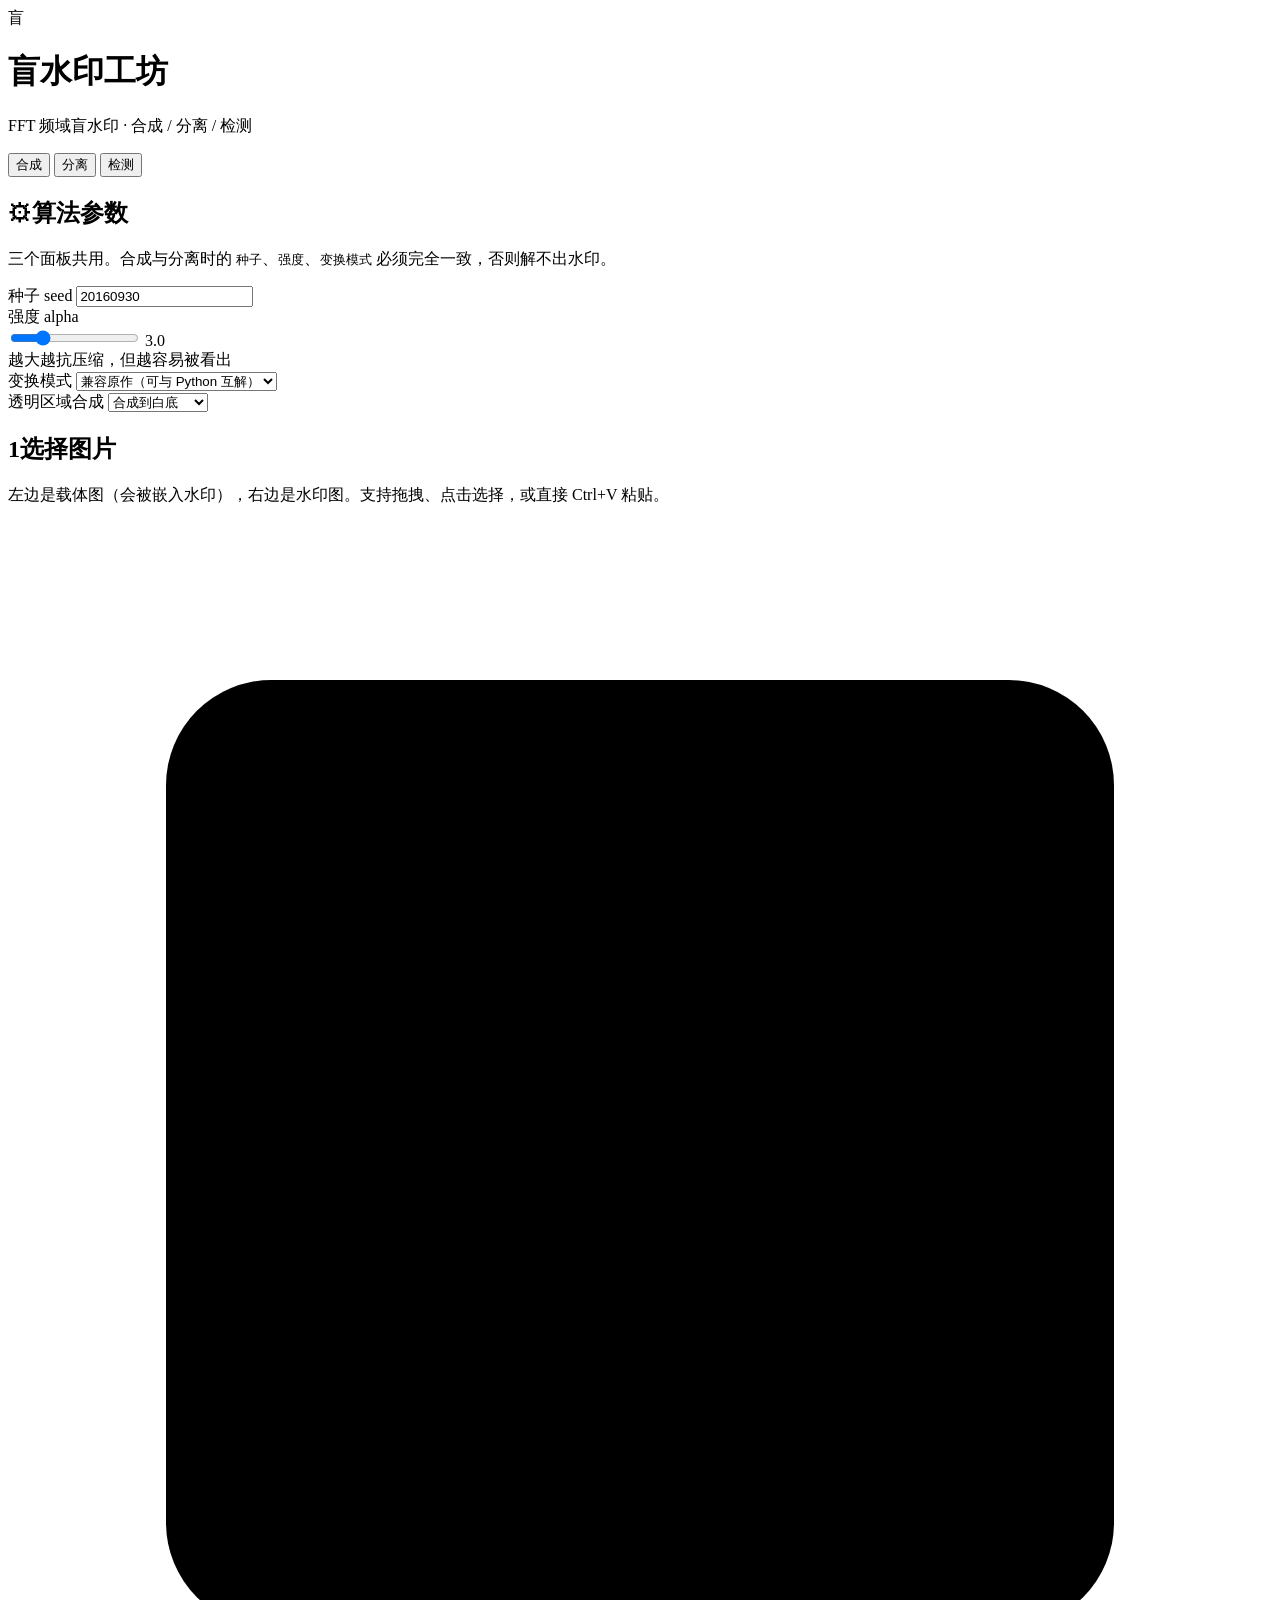
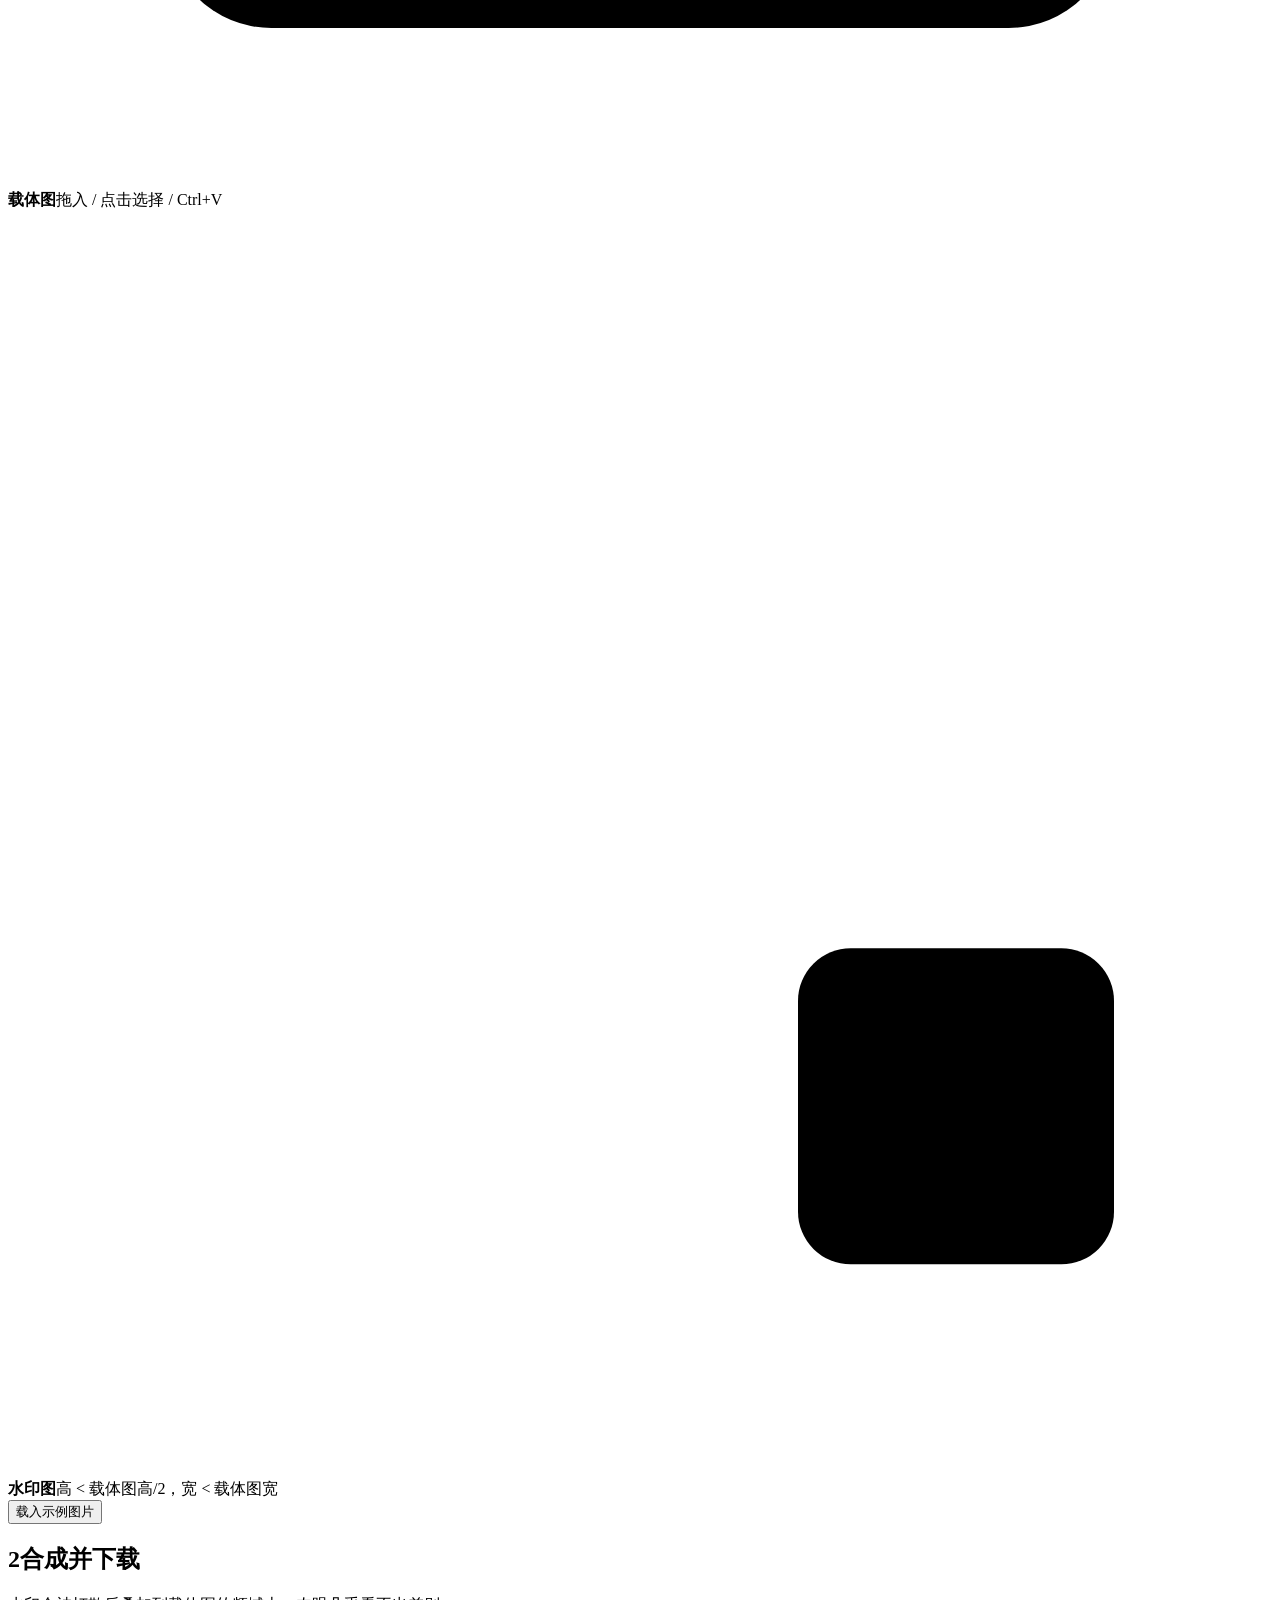
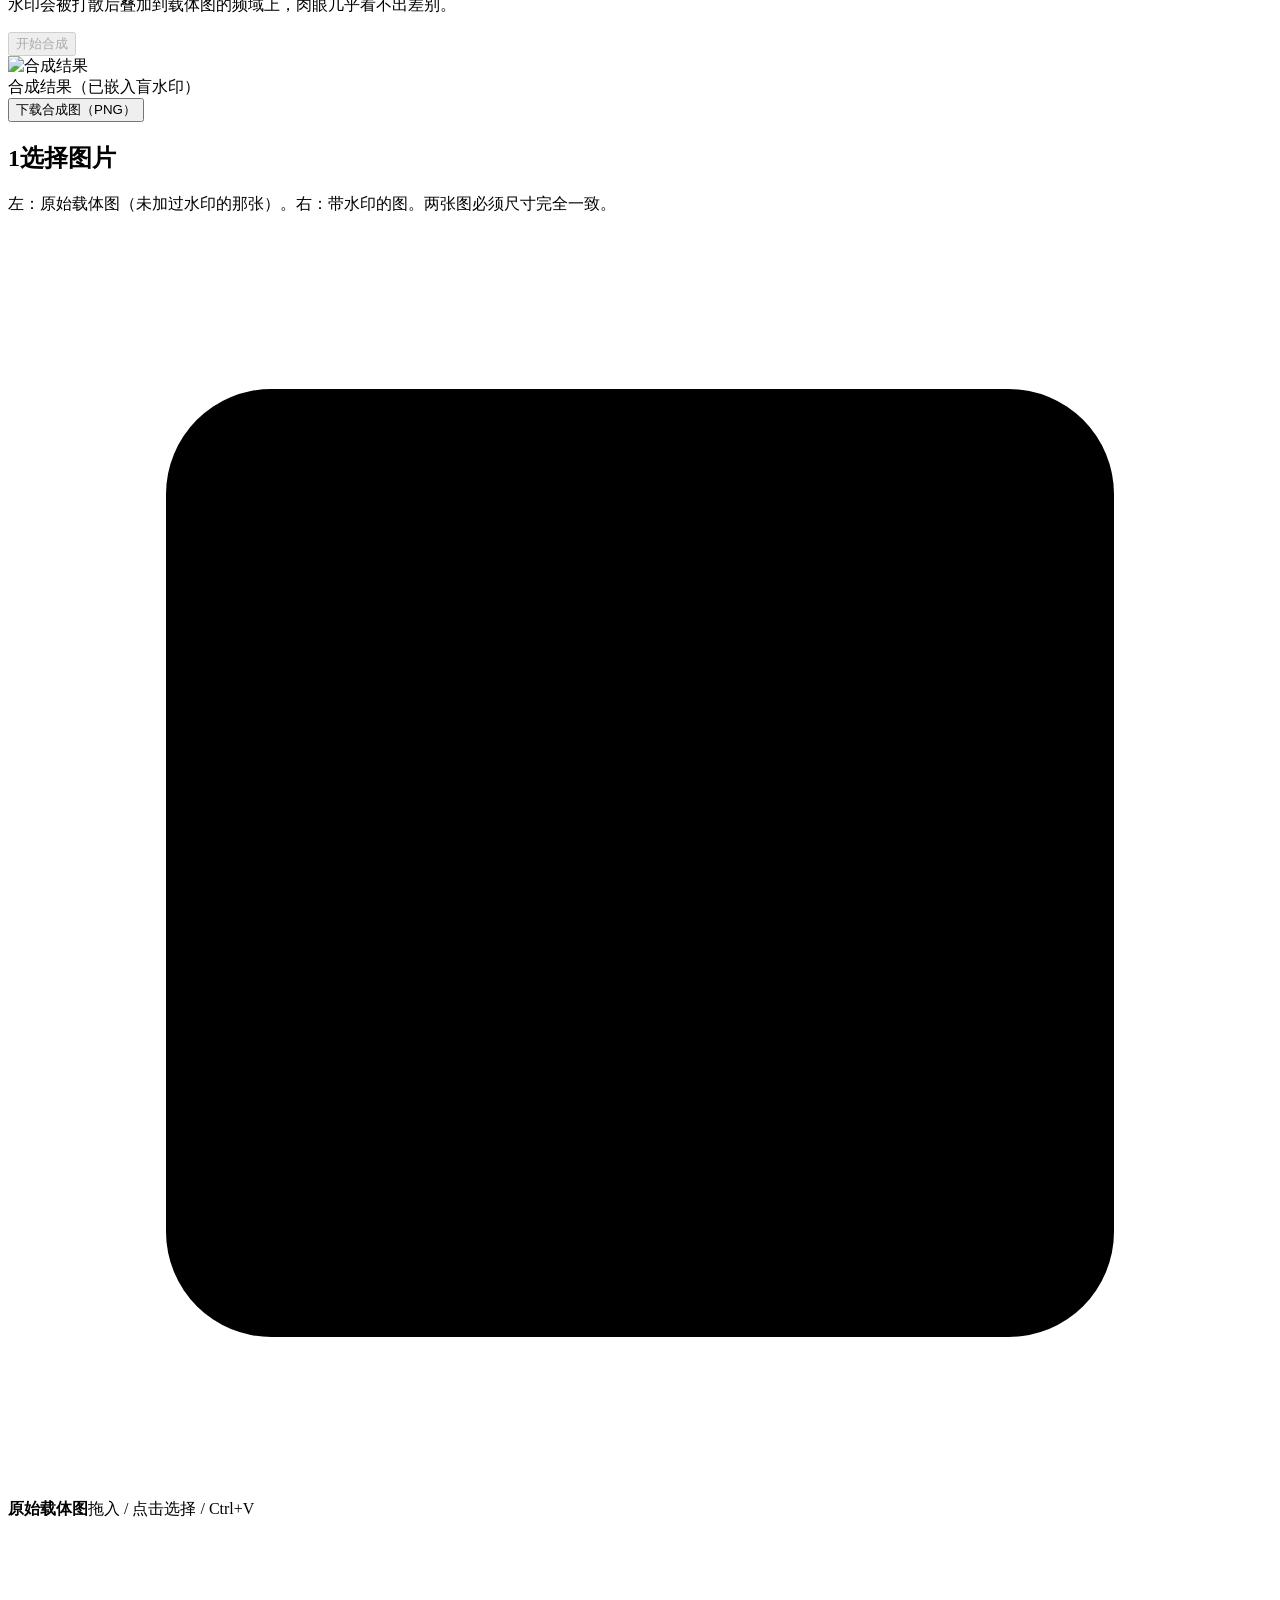
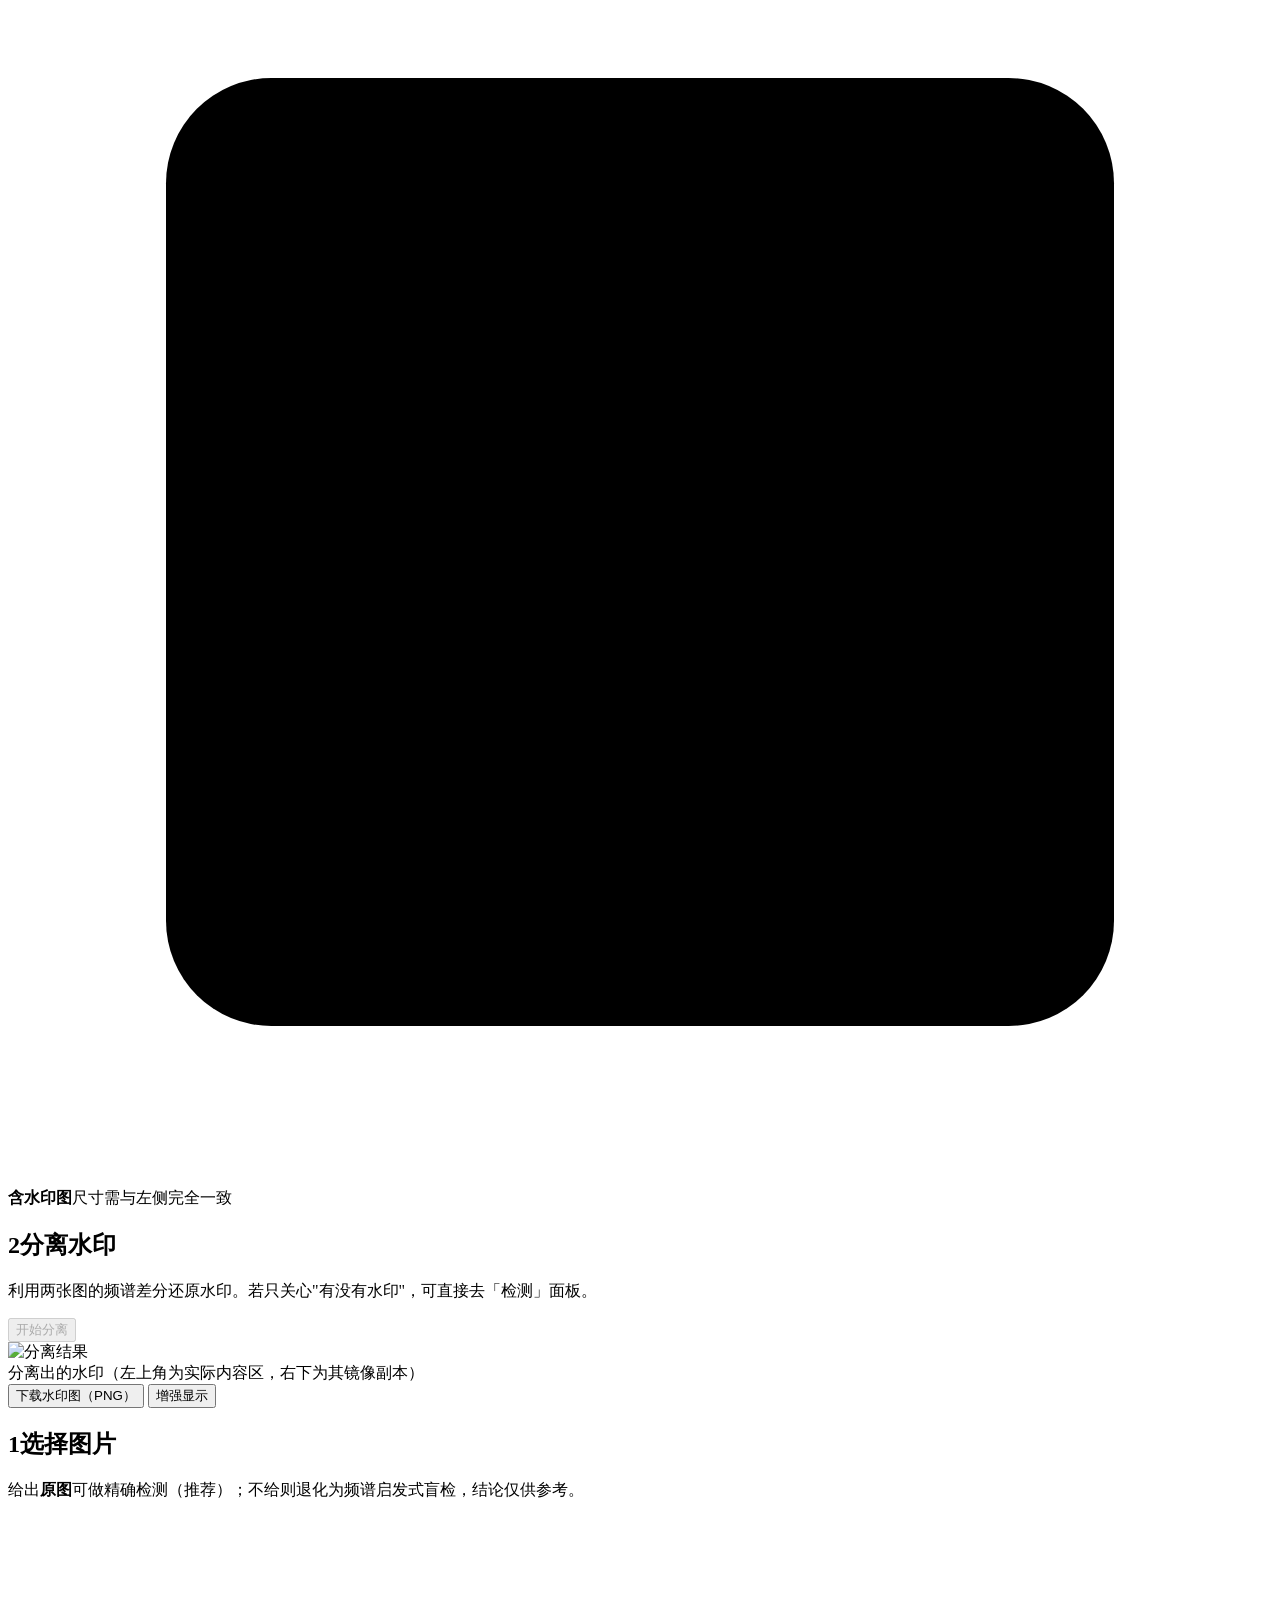
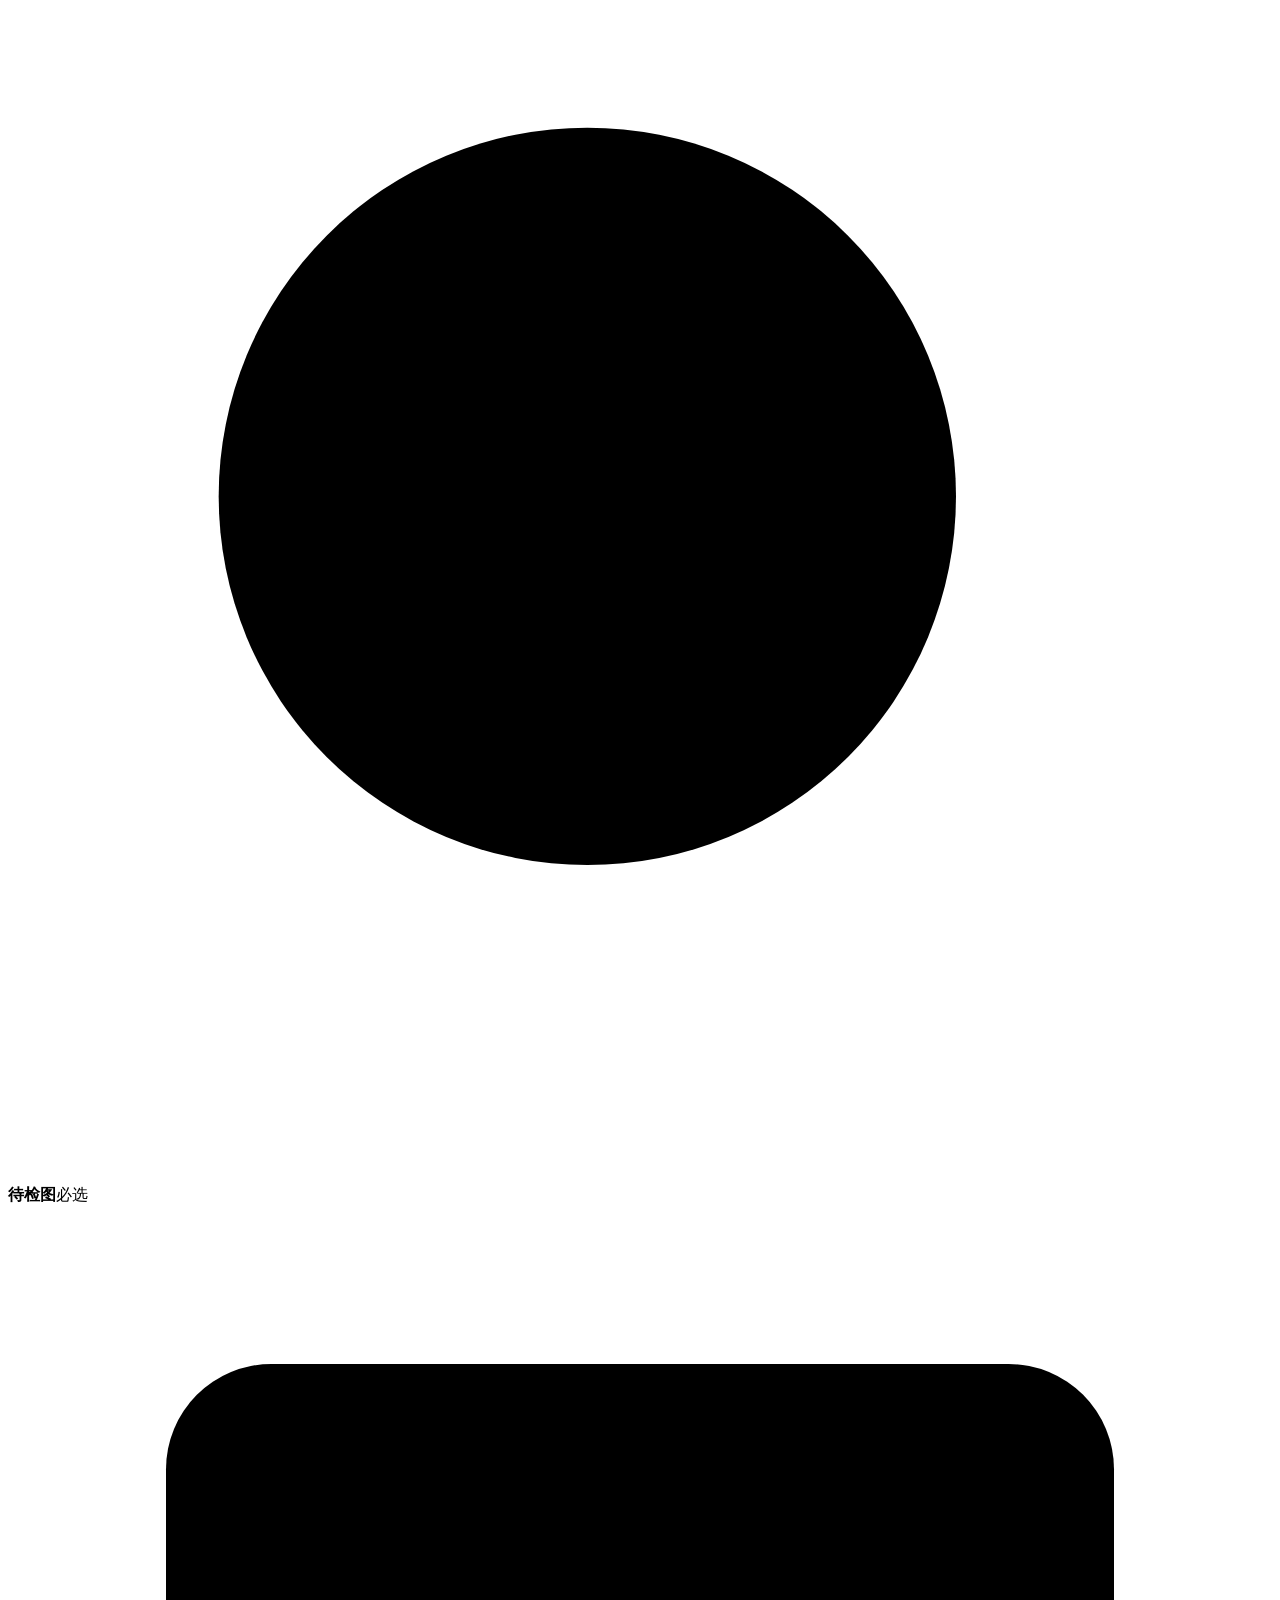
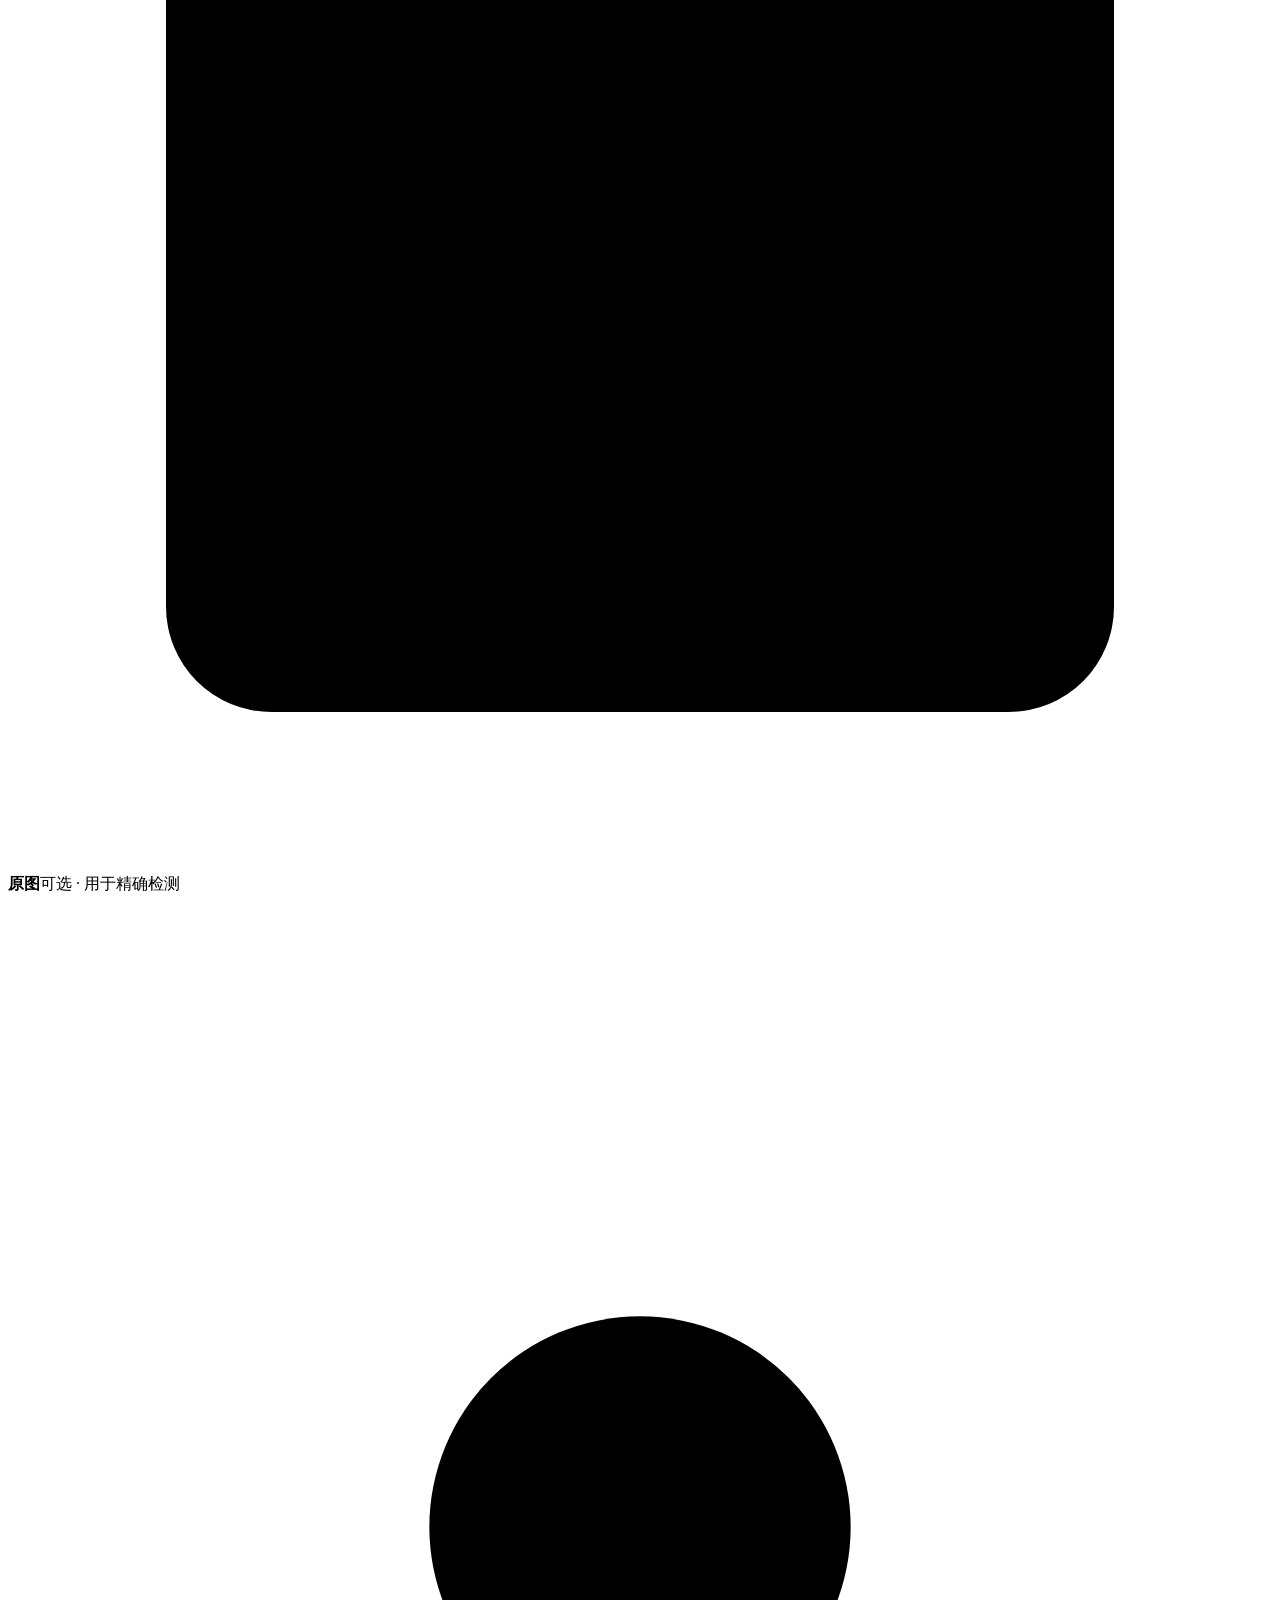
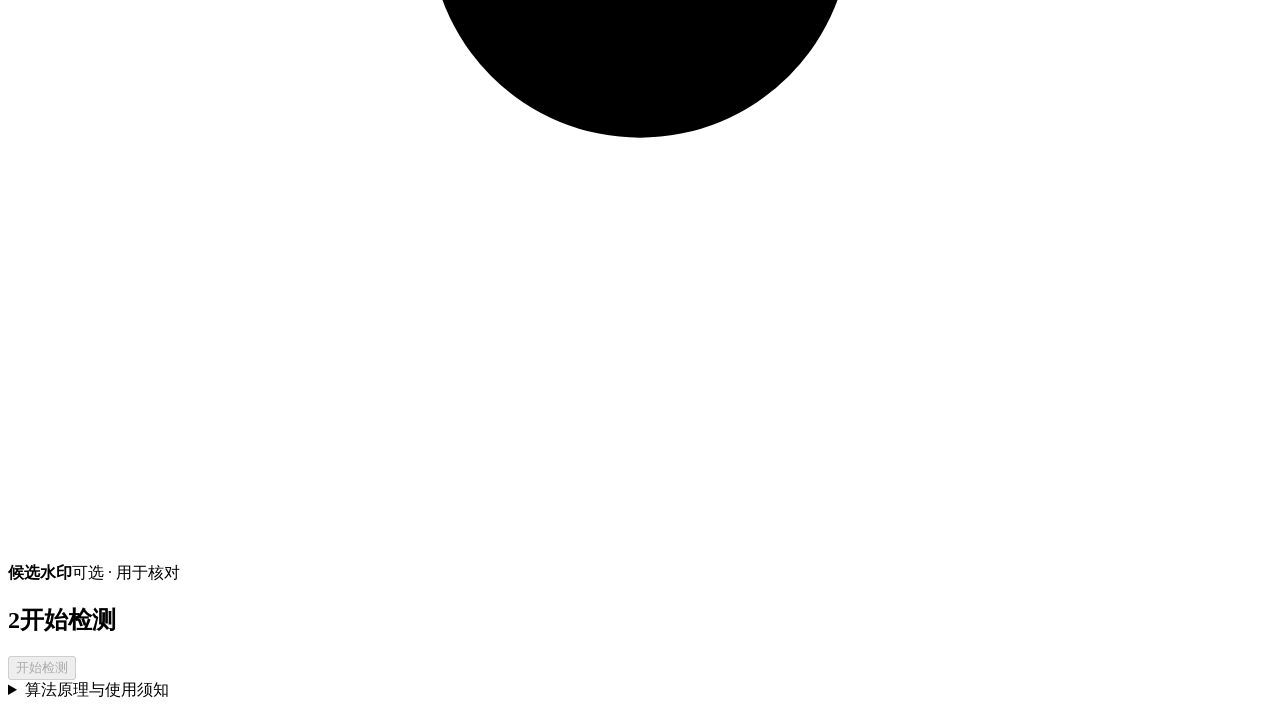
==== web/src/template.html @ c874e070 "网页版盲水印工具：合成 / 分离 / 检测 纯 JavaScript 重新实现 chishaxie/BlindWaterMark 的 FFT 频域盲水印算法， 单文件 HTML，离线可用。  - 完整" ====
<!DOCTYPE html>
<html lang="zh-CN">
<head>
<meta charset="utf-8">
<meta name="viewport" content="width=device-width, initial-scale=1">
<title>盲水印工坊 · FFT 频域盲水印合成 / 分离 / 检测</title>
<style>
/*__CSS__*/
</style>
</head>
<body>

<header class="topbar">
  <div class="brand">
    <div class="logo">盲</div>
    <div>
      <h1>盲水印工坊</h1>
      <p>FFT 频域盲水印 · 合成 / 分离 / 检测</p>
    </div>
  </div>
  <nav class="tabs">
    <button class="tab active" data-tab="encode">合成</button>
    <button class="tab" data-tab="decode">分离</button>
    <button class="tab" data-tab="detect">检测</button>
  </nav>
</header>

<main>

  <!-- ============ 全局参数 ============ -->
  <div class="card">
    <h2><span class="step">⚙</span>算法参数</h2>
    <p class="hint">三个面板共用。合成与分离时的 <code>种子</code>、<code>强度</code>、<code>变换模式</code> 必须完全一致，否则解不出水印。</p>
    <div class="opts">
      <div class="field">
        <label for="opt-seed">种子 seed</label>
        <input type="number" id="opt-seed" value="20160930" step="1">
      </div>
      <div class="field">
        <label for="opt-alpha">强度 alpha</label>
        <div class="row">
          <input type="range" id="opt-alpha" min="0.5" max="12" step="0.5" value="3">
          <span class="val" id="opt-alpha-val">3.0</span>
        </div>
        <span class="sub">越大越抗压缩，但越容易被看出</span>
      </div>
      <div class="field">
        <label for="opt-transform">变换模式</label>
        <select id="opt-transform">
          <option value="numpy">兼容原作（可与 Python 互解）</option>
          <option value="channel">高质量（改动更小）</option>
        </select>
      </div>
      <div class="field">
        <label for="opt-backdrop">透明区域合成</label>
        <select id="opt-backdrop">
          <option value="white">合成到白底</option>
          <option value="black">合成到黑底</option>
          <option value="ignore">忽略透明通道</option>
        </select>
      </div>
    </div>
    <div class="note info" id="mode-note"></div>
  </div>

  <!-- ============ 合成 ============ -->
  <section class="panel active" id="panel-encode">
    <div class="card">
      <h2><span class="step">1</span>选择图片</h2>
      <p class="hint">左边是载体图（会被嵌入水印），右边是水印图。支持拖拽、点击选择，或直接 Ctrl+V 粘贴。</p>
      <div class="slots two">
        <div class="slot" data-slot="enc-img">
          <div class="ph">
            <svg viewBox="0 0 24 24"><rect x="3" y="3" width="18" height="18" rx="2"/><circle cx="8.5" cy="8.5" r="1.5"/><path d="M21 15l-5-5L5 21"/></svg>
            <b>载体图</b><span>拖入 / 点击选择 / Ctrl+V</span>
          </div>
        </div>
        <div class="slot" data-slot="enc-wm">
          <div class="ph">
            <svg viewBox="0 0 24 24"><path d="M4 7h16M4 12h16M4 17h10"/><rect x="15" y="14" width="6" height="6" rx="1"/></svg>
            <b>水印图</b><span>高 &lt; 载体图高/2，宽 &lt; 载体图宽</span>
          </div>
        </div>
      </div>
      <div class="actions">
        <button class="btn ghost" id="btn-sample">载入示例图片</button>
      </div>
    </div>

    <div class="card">
      <h2><span class="step">2</span>合成并下载</h2>
      <p class="hint">水印会被打散后叠加到载体图的频域上，肉眼几乎看不出差别。</p>
      <div class="actions">
        <button class="btn primary" id="btn-run-encode" disabled>开始合成</button>
      </div>
      <div class="progress" id="prog-encode">
        <div class="bar"><div class="fill"></div></div>
        <div class="txt"></div>
      </div>
      <div class="result" id="res-encode">
        <div class="stat-grid" id="stat-encode"></div>
        <div class="preview">
          <img id="img-encode-out" alt="合成结果">
          <div class="cap">合成结果（已嵌入盲水印）</div>
        </div>
        <div class="actions">
          <button class="btn primary" id="btn-dl-encode">下载合成图（PNG）</button>
        </div>
        <div class="note warn" id="encode-warn" hidden></div>
      </div>
    </div>
  </section>

  <!-- ============ 分离 ============ -->
  <section class="panel" id="panel-decode">
    <div class="card">
      <h2><span class="step">1</span>选择图片</h2>
      <p class="hint">左：原始载体图（未加过水印的那张）。右：带水印的图。两张图必须尺寸完全一致。</p>
      <div class="slots two">
        <div class="slot" data-slot="dec-img">
          <div class="ph">
            <svg viewBox="0 0 24 24"><rect x="3" y="3" width="18" height="18" rx="2"/><circle cx="8.5" cy="8.5" r="1.5"/><path d="M21 15l-5-5L5 21"/></svg>
            <b>原始载体图</b><span>拖入 / 点击选择 / Ctrl+V</span>
          </div>
        </div>
        <div class="slot" data-slot="dec-wm">
          <div class="ph">
            <svg viewBox="0 0 24 24"><rect x="3" y="3" width="18" height="18" rx="2"/><path d="M8 12l3 3 5-6"/></svg>
            <b>含水印图</b><span>尺寸需与左侧完全一致</span>
          </div>
        </div>
      </div>
    </div>

    <div class="card">
      <h2><span class="step">2</span>分离水印</h2>
      <p class="hint">利用两张图的频谱差分还原水印。若只关心"有没有水印"，可直接去「检测」面板。</p>
      <div class="actions">
        <button class="btn primary" id="btn-run-decode" disabled>开始分离</button>
      </div>
      <div class="progress" id="prog-decode">
        <div class="bar"><div class="fill"></div></div>
        <div class="txt"></div>
      </div>
      <div class="result" id="res-decode">
        <div class="stat-grid" id="stat-decode"></div>
        <div class="preview">
          <img id="img-decode-out" alt="分离结果">
          <div class="cap">分离出的水印（左上角为实际内容区，右下为其镜像副本）</div>
        </div>
        <div class="actions">
          <button class="btn primary" id="btn-dl-decode">下载水印图（PNG）</button>
          <button class="btn ghost" id="btn-enh-decode">增强显示</button>
        </div>
        <div class="note" id="decode-note"></div>
      </div>
    </div>
  </section>

  <!-- ============ 检测 ============ -->
  <section class="panel" id="panel-detect">
    <div class="card">
      <h2><span class="step">1</span>选择图片</h2>
      <p class="hint">给出<strong>原图</strong>可做精确检测（推荐）；不给则退化为频谱启发式盲检，结论仅供参考。</p>
      <div class="slots three">
        <div class="slot" data-slot="det-target">
          <div class="ph">
            <svg viewBox="0 0 24 24"><circle cx="11" cy="11" r="7"/><path d="M20 20l-3.5-3.5"/></svg>
            <b>待检图</b><span>必选</span>
          </div>
        </div>
        <div class="slot optional" data-slot="det-origin">
          <div class="ph">
            <svg viewBox="0 0 24 24"><rect x="3" y="3" width="18" height="18" rx="2"/><path d="M8 12h8"/></svg>
            <b>原图</b><span>可选 · 用于精确检测</span>
          </div>
        </div>
        <div class="slot optional" data-slot="det-cand">
          <div class="ph">
            <svg viewBox="0 0 24 24"><path d="M12 3v18M3 12h18" stroke-dasharray="3 3"/><circle cx="12" cy="12" r="4"/></svg>
            <b>候选水印</b><span>可选 · 用于核对</span>
          </div>
        </div>
      </div>
    </div>

    <div class="card">
      <h2><span class="step">2</span>开始检测</h2>
      <div class="actions">
        <button class="btn primary" id="btn-run-detect" disabled>开始检测</button>
      </div>
      <div class="progress" id="prog-detect">
        <div class="bar"><div class="fill"></div></div>
        <div class="txt"></div>
      </div>
      <div class="result" id="res-detect">
        <div class="verdict" id="det-verdict"><span class="ic"></span><div></div></div>
        <div class="stat-grid" id="stat-detect"></div>
        <div id="det-preview-wrap" hidden>
          <div class="preview">
            <img id="img-detect-out" alt="分离出的水印">
            <div class="cap">从待检图中还原出的水印</div>
          </div>
          <div class="actions">
            <button class="btn primary" id="btn-dl-detect">下载水印图（PNG）</button>
          </div>
        </div>
        <div id="det-radial-wrap" hidden>
          <div class="preview">
            <canvas id="radial-canvas" width="880" height="260"></canvas>
            <div class="cap">径向平均功率谱（对数坐标）—— 平坦的高频"地板"是水印的弱特征</div>
          </div>
        </div>
        <div class="note" id="det-note"></div>
      </div>
    </div>
  </section>

  <!-- ============ 说明 ============ -->
  <details class="help">
    <summary>算法原理与使用须知</summary>
    <div class="body">
      <h3>一句话原理</h3>
      <p>把水印图打散成噪声状的图案，直接<strong>加到位图的频域（FFT 结果）上</strong>，再逆变换回空间域。因为改的是频域的一个极小的量，画面看不出差别；解码时用「原图频谱」和「含水印图频谱」相减，就能把那个图案捞回来。</p>

      <h3>完整流程（对齐 chishaxie/BlindWaterMark）</h3>
      <ol>
        <li>取一块 <code>(高/2, 宽)</code> 的空画布，把水印贴到左上角，得到 <code>hwm2</code>；</li>
        <li>用种子 <code>seed</code> 驱动一个伪随机洗牌，生成两个置换 <code>m</code>（长度 高/2）和 <code>n</code>（长度 宽）；</li>
        <li>令 <code>hwm[i][j] = hwm2[m[i]][n[j]]</code> —— 水印被彻底打散，看起来像噪声；</li>
        <li>把 <code>hwm</code> 以 180° 翻转的方式镜像铺满整张画布，得到 <code>rwm</code>；</li>
        <li><code>img_wm = real( ifft2( fft2(img) + alpha × rwm ) )</code> —— 水印叠加完成。</li>
      </ol>
      <p>分离就是反向：<code>rwm = real( (fft2(img_wm) − fft2(img)) / alpha )</code>，再按 <code>m</code>、<code>n</code> 把位置还原回去。</p>

      <h3>关键约束</h3>
      <ul>
        <li><strong>必须提供原图</strong>。这是加法式频域盲水印的固有限制：分离本质上是做频谱差分，没有原图就没有基准。原图必须是<strong>加水印之前的那一张原始文件</strong>，重新保存过（哪怕只是重新编码）都会导致解不出来。</li>
        <li><strong>水印尺寸受限</strong>：高度必须小于载体图高度的一半，宽度必须小于载体图宽度。</li>
        <li><strong>用 PNG 保存</strong>。JPEG 是有损压缩，会破坏频域里的水印；本工具下载的一律为无损 PNG。</li>
        <li><strong>不能缩放、裁剪、旋转</strong>含水印图，这些操作会直接毁掉水印。</li>
      </ul>

      <h3>为什么分离结果有条纹和噪点</h3>
      <p>两个原因，都来自算法本身：</p>
      <ul>
        <li>原作用 <code>rwm[H-1-i][W-1-j]</code> 做镜像，而 DFT 意义上的对称是 <code>(H-i) mod H</code>，两者<strong>相差 1 个像素</strong>。这导致逆变换时约一半能量无法还原，表现为<strong>沿对角线方向 1 像素的双影</strong>，以及图片首行首列只有一半亮度。</li>
        <li>解码时又用 <code>np.uint8()</code> 截断取整，量化误差被放大成可见的颗粒。</li>
      </ul>
      <p>本工具保留了这一行为以保证与 Python 版互解；如果你只在本工具内闭环使用，把「变换模式」切到<strong>高质量</strong>可以显著改善画质和分离效果。</p>

      <h3>「兼容原作」与「高质量」两种模式的区别</h3>
      <table class="tbl">
        <tr><th>模式</th><th>做了什么</th><th>特点</th></tr>
        <tr>
          <td><strong>兼容原作</strong></td>
          <td>复刻 <code>np.fft.fft2(img)</code> 对 <code>(H,W,3)</code> 数组的默认行为 —— 它的变换轴其实是「宽度轴 + 通道轴」，等价于逐行做 <code>(宽, 3)</code> 的二维变换</td>
          <td>可与 Python 版互相解出；检测判据极灵敏；但图像改动略大（PSNR ≈ 41 dB）</td>
        </tr>
        <tr>
          <td><strong>高质量</strong></td>
          <td>每个颜色通道各自做一次真正的空间二维 FFT</td>
          <td>改动极小、几乎完全无感（PSNR ≈ 58 dB）；但只有本工具能解，Python 版解不出来</td>
        </tr>
      </table>

      <h3>关于「检测」</h3>
      <p>精确检测用的是一个很干净的判据：水印只叠加在频域的<strong>实部</strong>上，所以「含水印图频谱 − 原图频谱」在理想情况下是纯实数的。若图中并没有水印，这个差值就只剩量化/压缩噪声，实部与虚部能量相当。于是：</p>
      <ul>
        <li><code>√(E实部 / E虚部) ≈ 1</code> —— 没有水印；</li>
        <li><code>√(E实部 / E虚部) ≫ 1</code> —— 存在水印（实测可到 10 以上，而对照图只有 1.5 左右）。</li>
      </ul>
      <p>不给原图时的「盲检」只是看径向功率谱在高频有没有异常的平坦"地板"，<strong>会被图像本身的噪声和纹理干扰，不能作为判定依据</strong>，仅作参考。</p>

      <h3>与 Python 原作互通</h3>
      <p>本工具的随机数发生器完整复刻了 CPython 的 MT19937（<code>seed</code> / <code>getrandbits</code> / <code>_randbelow</code> / <code>shuffle</code>），FFT 也复刻了 numpy 的变换轴选择。在「兼容原作」模式下，网页的合成结果可以直接用 <code>bwmforpy3.py decode</code> 解出，反之亦然（需保证 <code>seed</code>、<code>alpha</code> 一致，且图片用 PNG 无损传递）。</p>
      <p>源代码基于 GPL-3.0 的 <a href="https://github.com/chishaxie/BlindWaterMark" target="_blank" rel="noopener">chishaxie/BlindWaterMark</a> 算法重新实现。</p>
    </div>
  </details>

</main>

<div class="toast" id="toast"></div>

<script>
/*__CORE__*/
</script>
<script>
/*__APP__*/
</script>
</body>
</html>
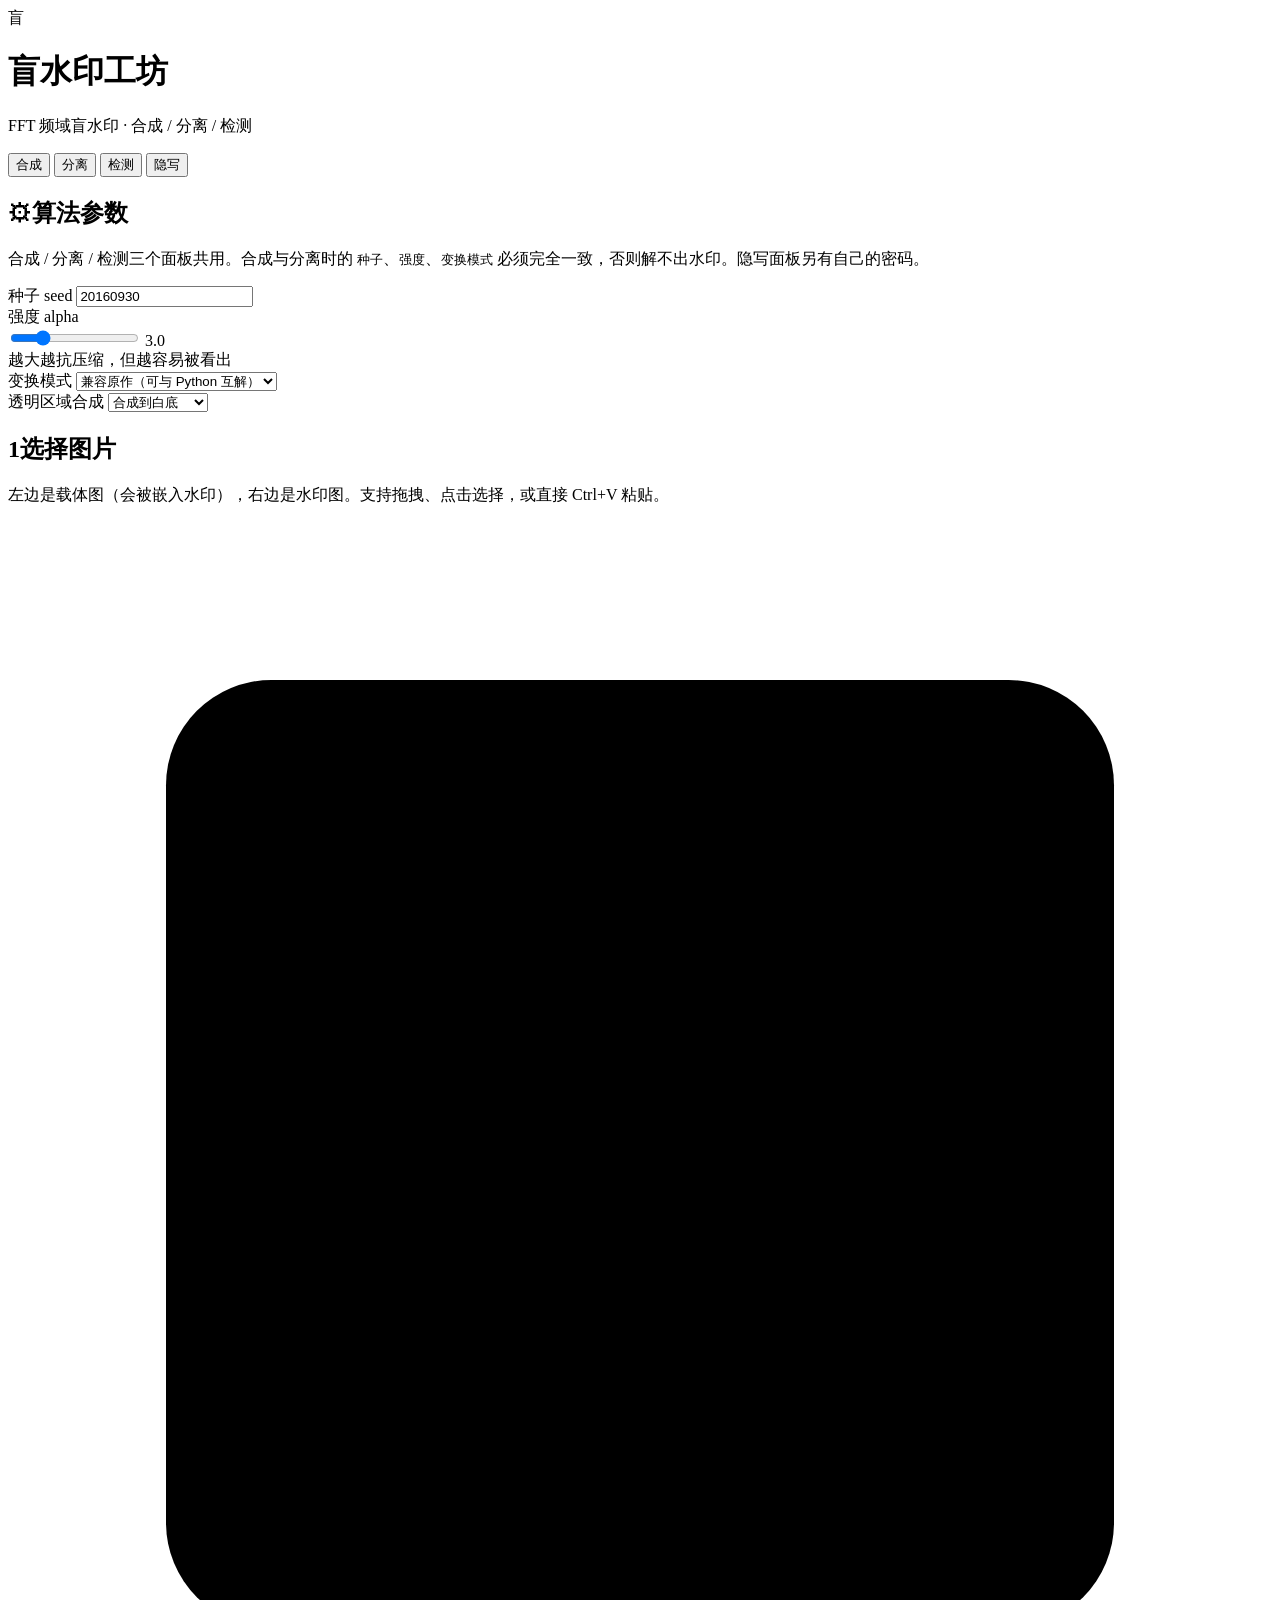
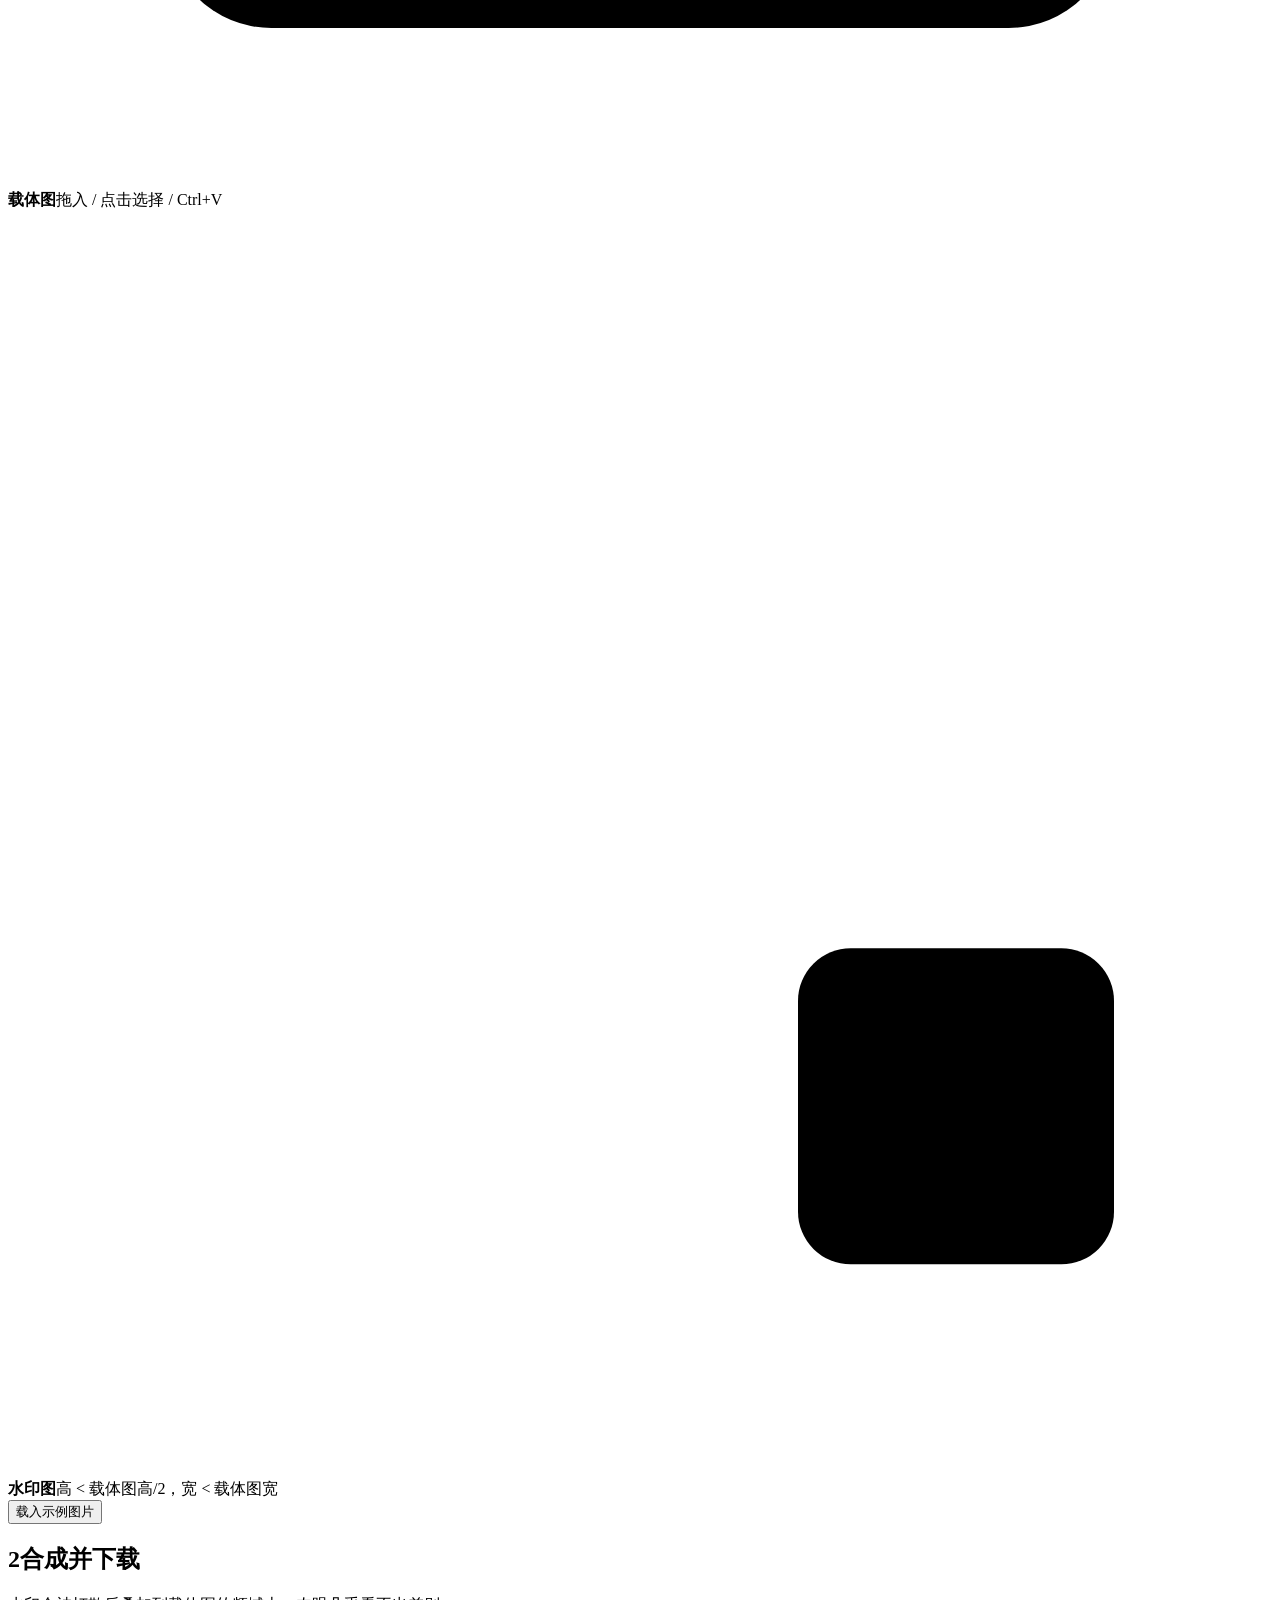
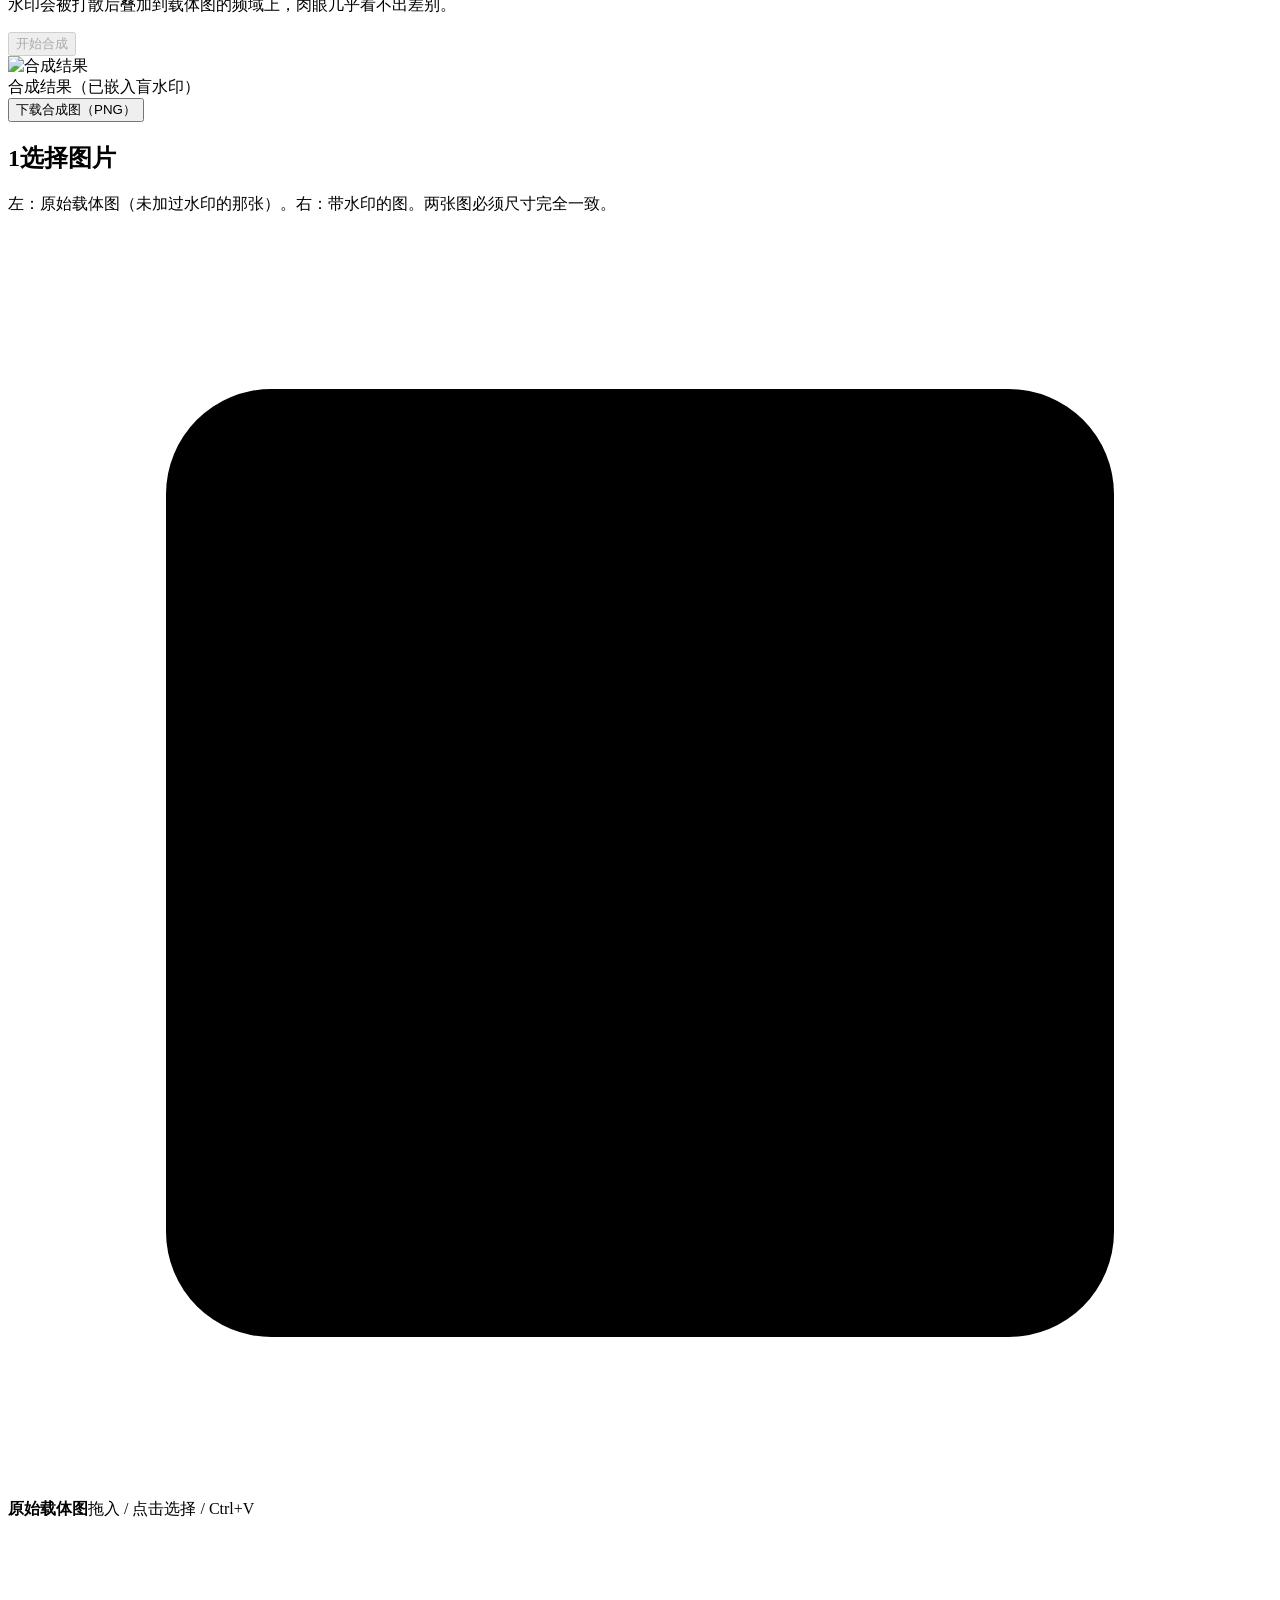
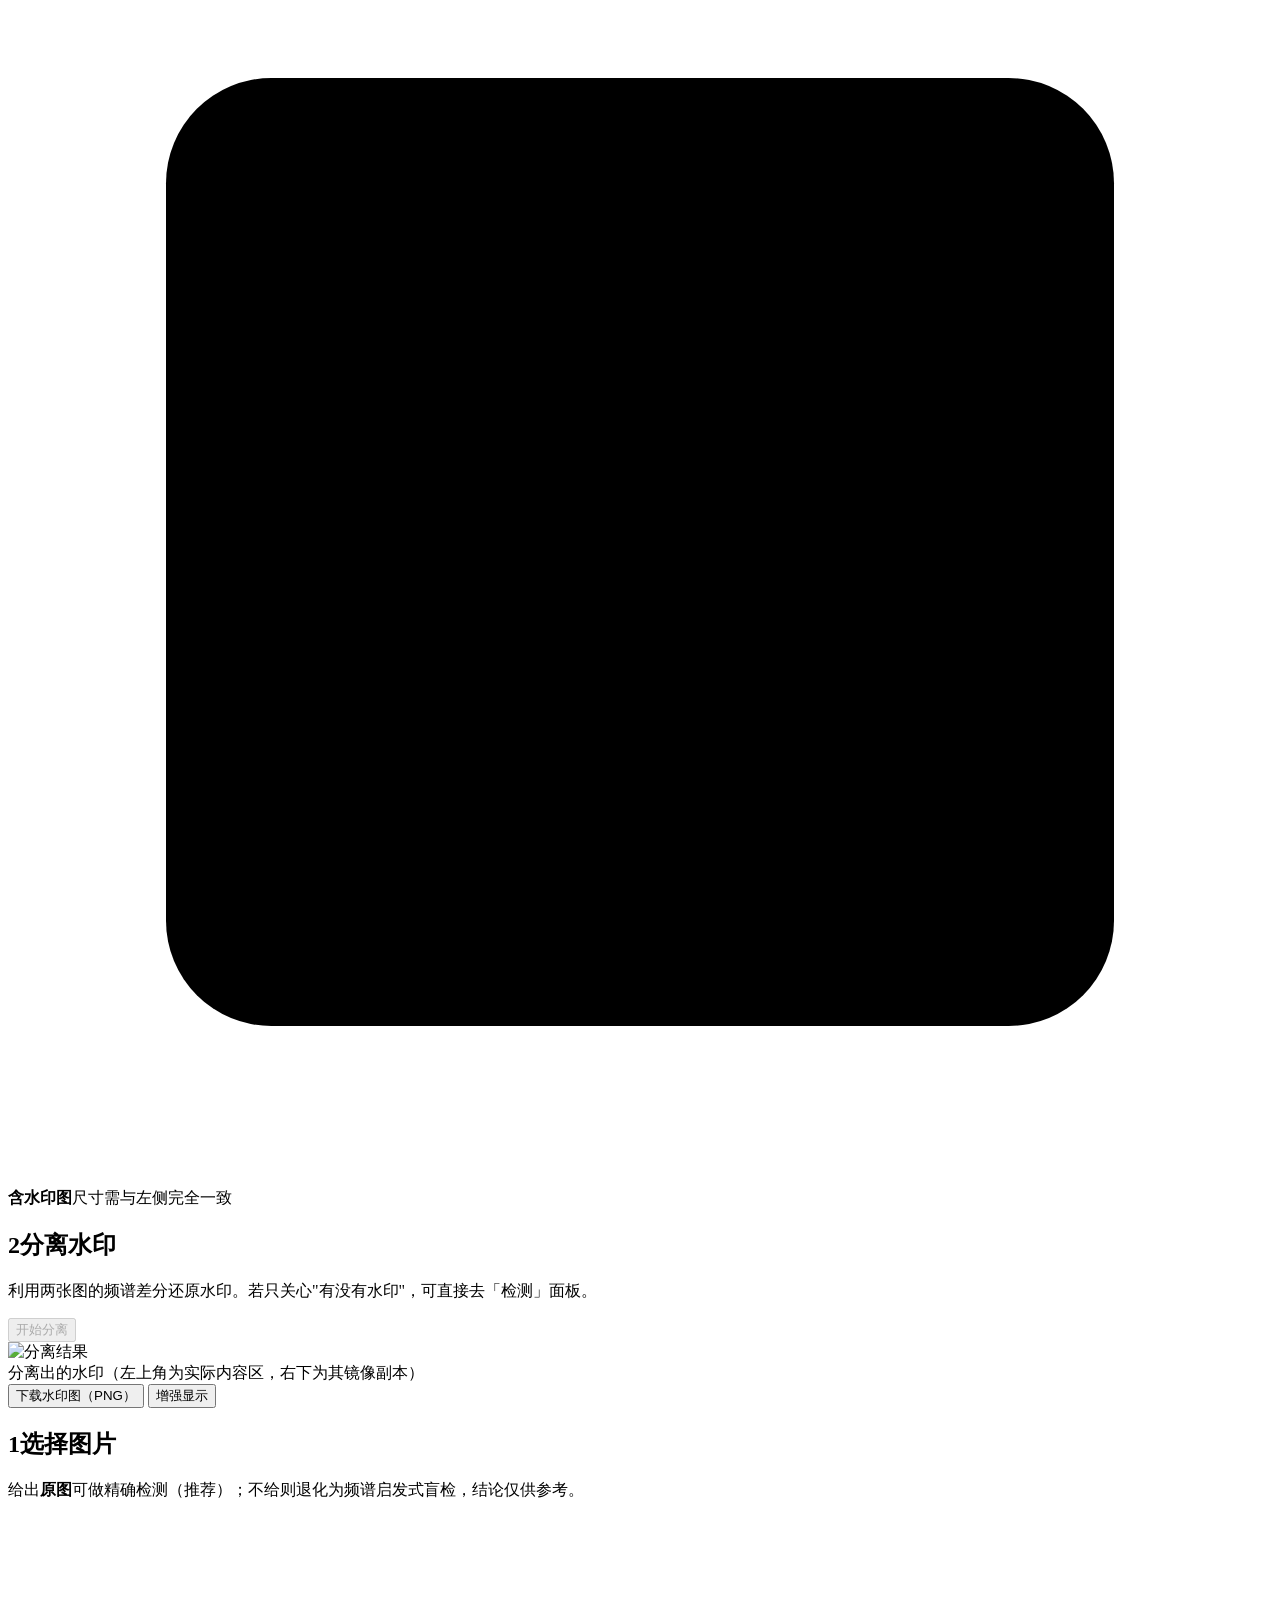
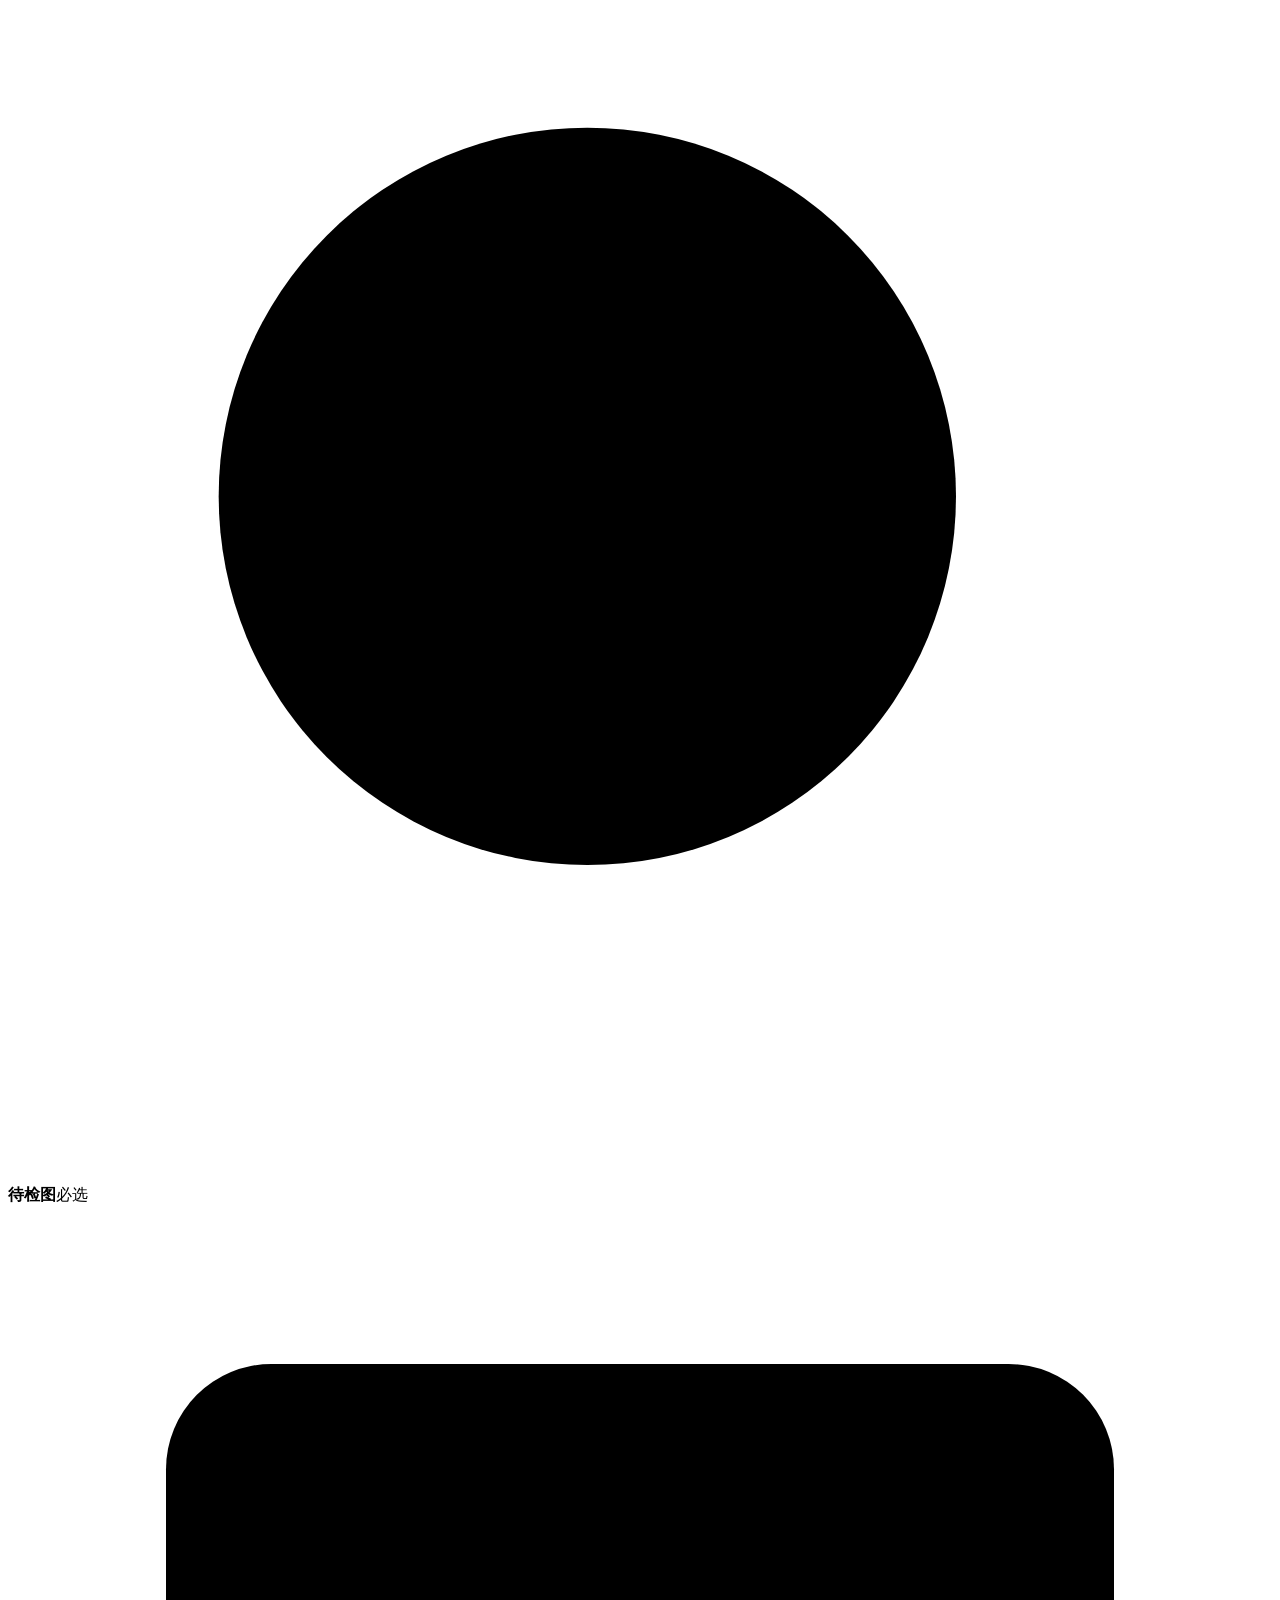
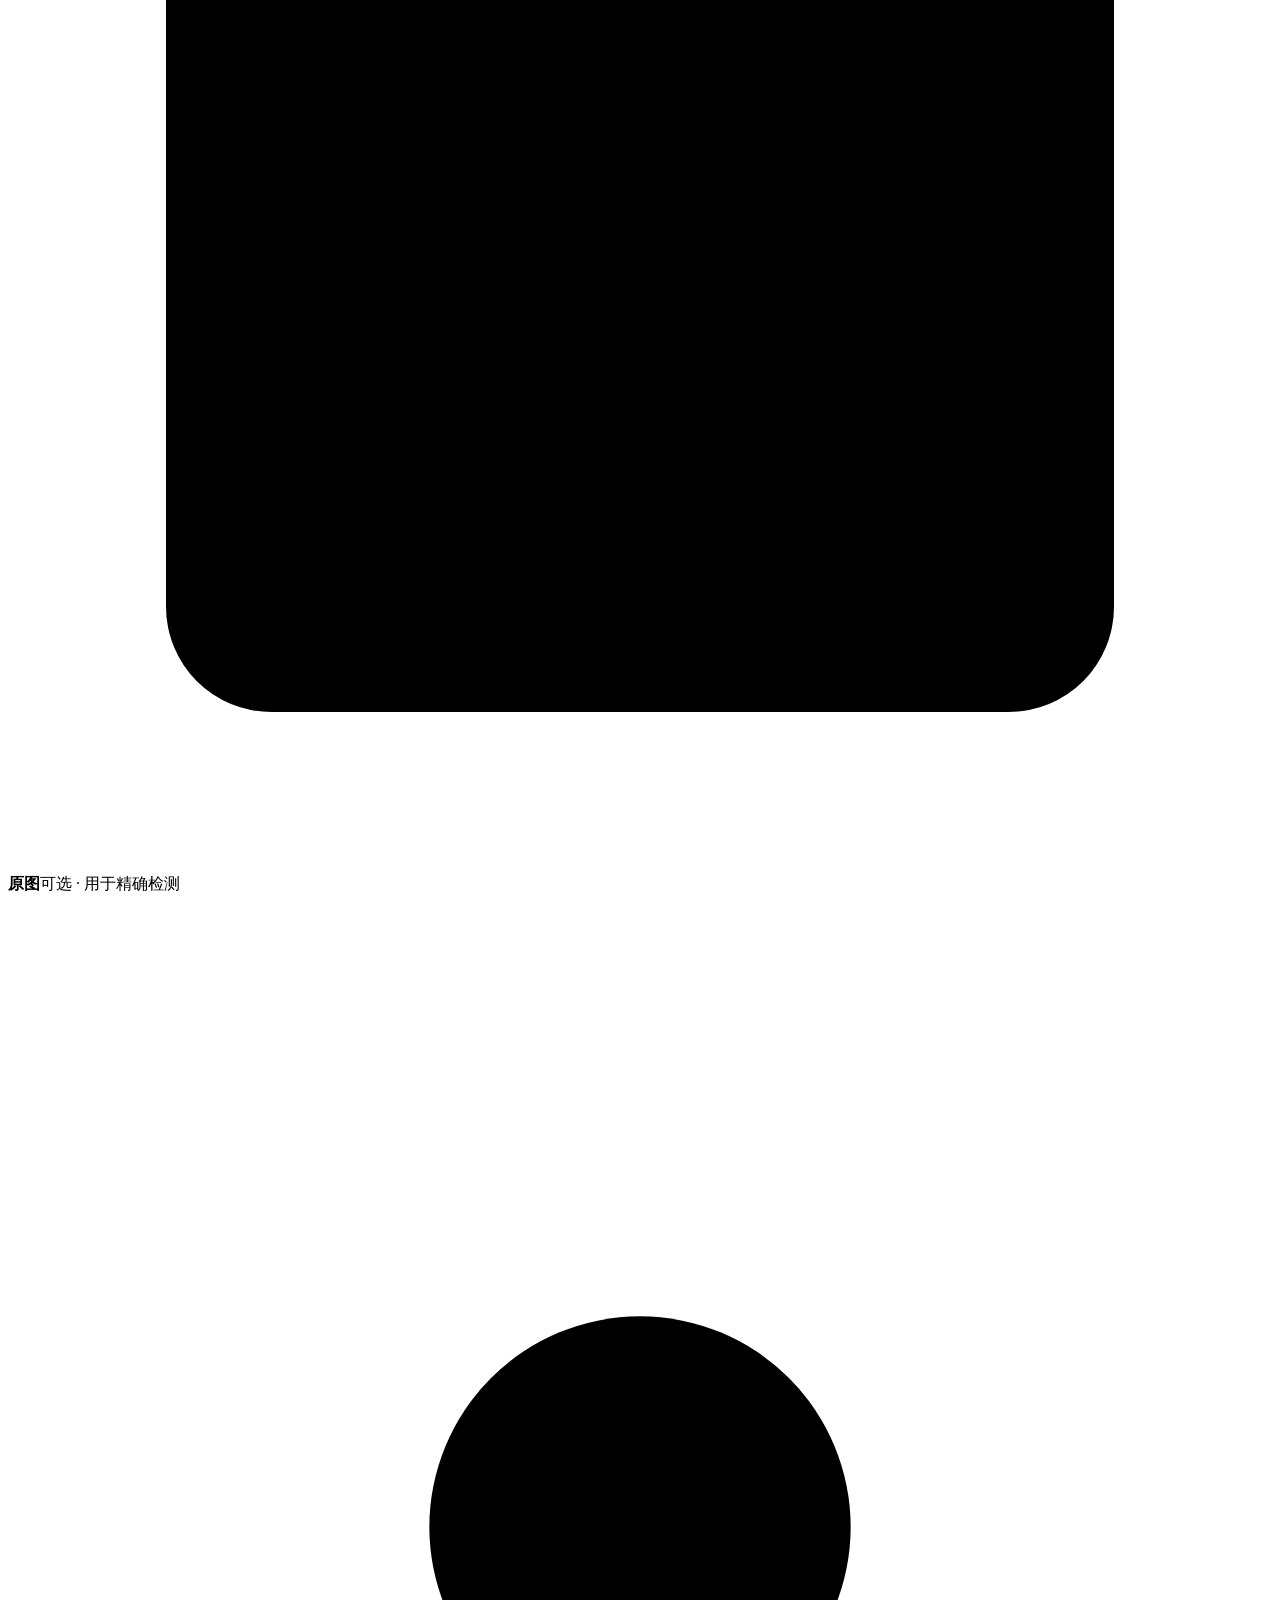
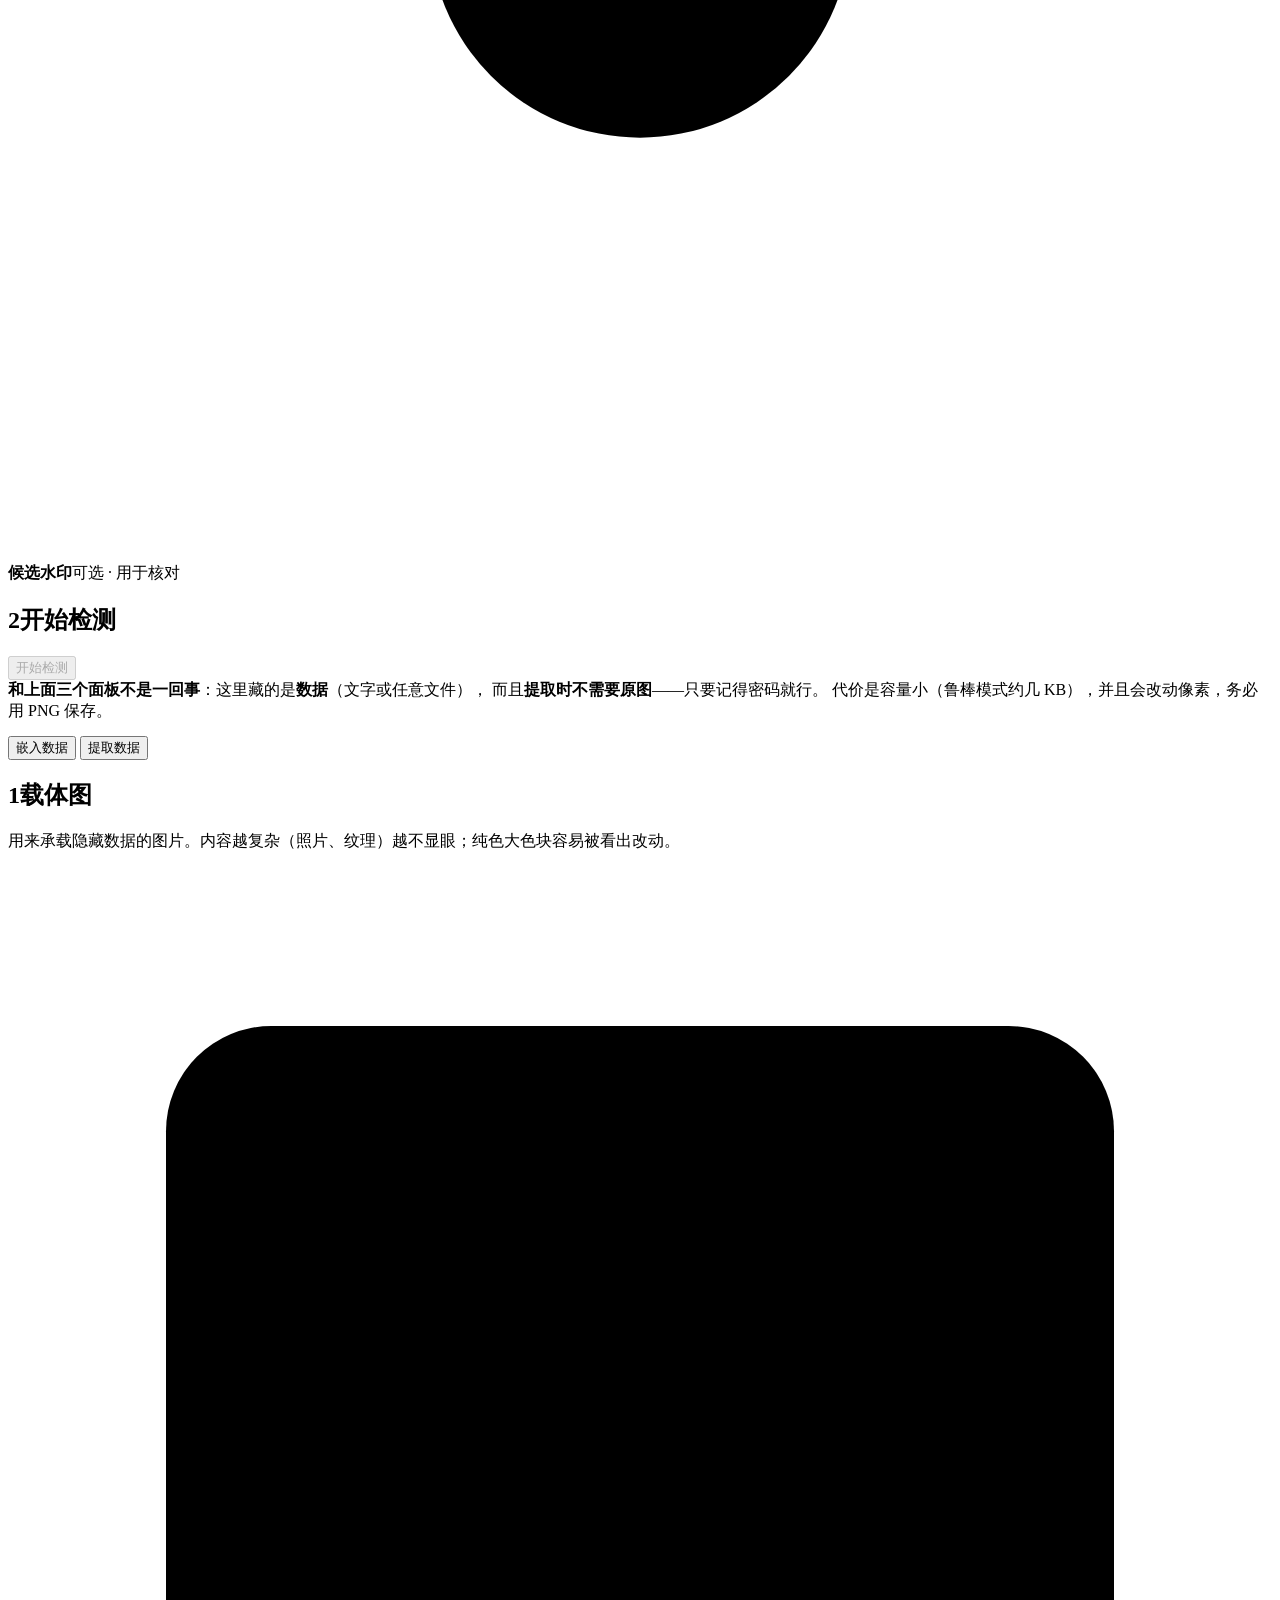
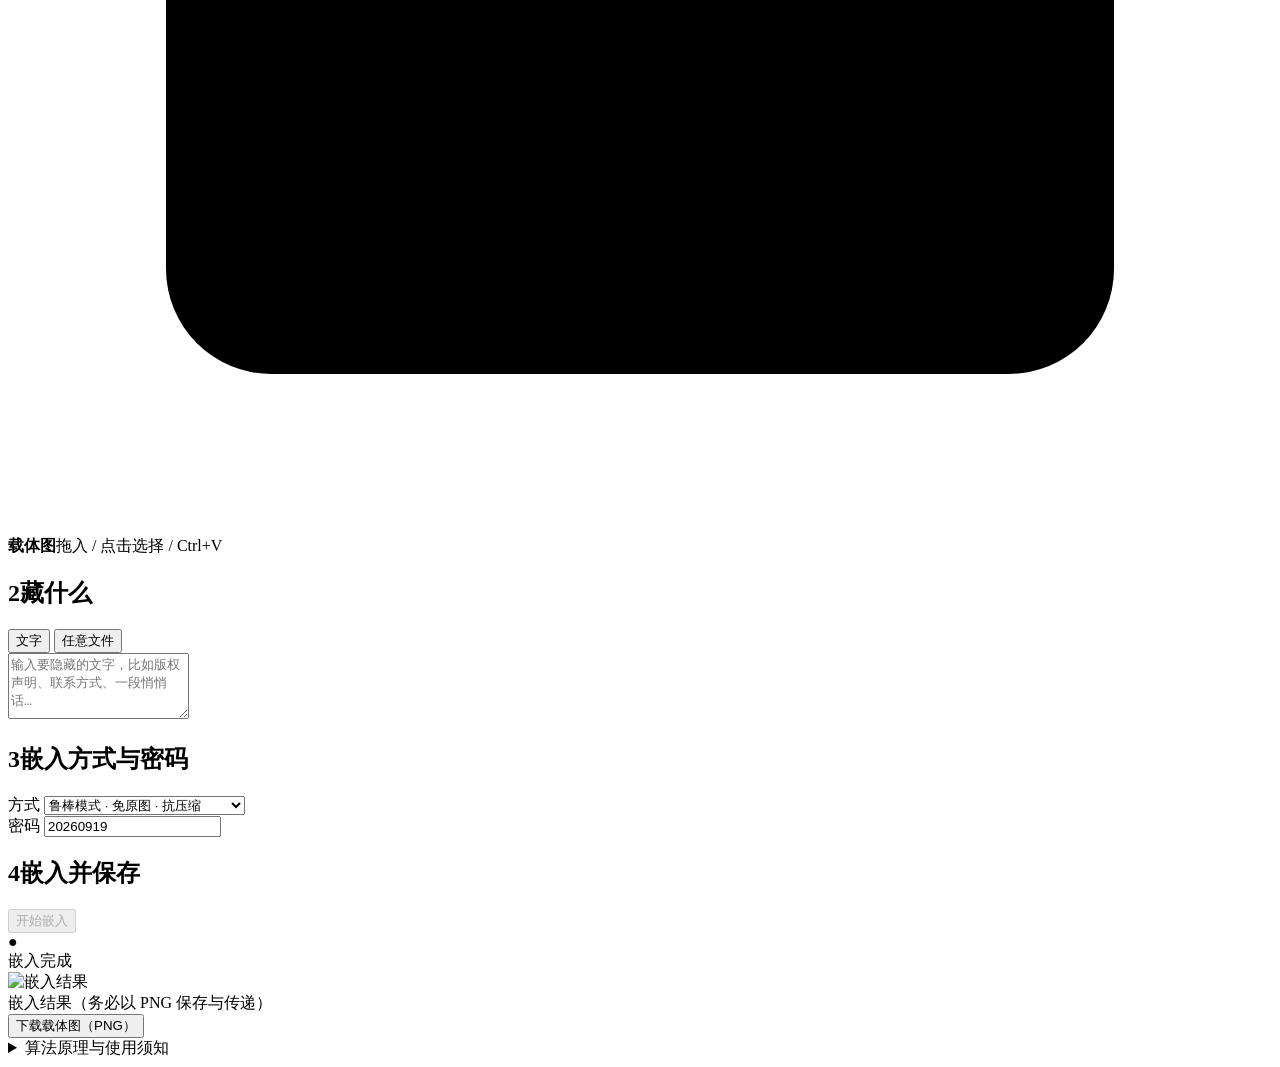
==== commit adf74659: "安卓版新增隐写面板：文字 / 任意文件，与网页版完全互通 隐写引擎（Kotlin 移植） - 把 web/src/stego.js 完整移植为 core/Stego.kt，容器格式与密码置换保持字节级" ====
--- a/web/src/template.html
+++ b/web/src/template.html
@@ -22,6 +22,7 @@
     <button class="tab active" data-tab="encode">合成</button>
     <button class="tab" data-tab="decode">分离</button>
     <button class="tab" data-tab="detect">检测</button>
+    <button class="tab" data-tab="stego">隐写</button>
   </nav>
 </header>
 
@@ -30,7 +31,7 @@
   <!-- ============ 全局参数 ============ -->
   <div class="card">
     <h2><span class="step">⚙</span>算法参数</h2>
-    <p class="hint">三个面板共用。合成与分离时的 <code>种子</code>、<code>强度</code>、<code>变换模式</code> 必须完全一致，否则解不出水印。</p>
+    <p class="hint">合成 / 分离 / 检测三个面板共用。合成与分离时的 <code>种子</code>、<code>强度</code>、<code>变换模式</code> 必须完全一致，否则解不出水印。隐写面板另有自己的密码。</p>
     <div class="opts">
       <div class="field">
         <label for="opt-seed">种子 seed</label>
@@ -212,6 +213,157 @@
           </div>
         </div>
         <div class="note" id="det-note"></div>
+      </div>
+    </div>
+  </section>
+
+  <!-- ============ 隐写 ============ -->
+  <section class="panel" id="panel-stego">
+    <div class="note info" style="margin:0 0 14px">
+      <b>和上面三个面板不是一回事</b>：这里藏的是<strong>数据</strong>（文字或任意文件），
+      而且<strong>提取时不需要原图</strong>——只要记得密码就行。
+      代价是容量小（鲁棒模式约几 KB），并且会改动像素，务必用 PNG 保存。
+    </div>
+
+    <div class="segtabs">
+      <button class="segtab active" data-seg="embed">嵌入数据</button>
+      <button class="segtab" data-seg="extract">提取数据</button>
+    </div>
+
+    <!-- ================= 嵌入 ================= -->
+    <div id="seg-embed">
+
+      <div class="card">
+        <h2><span class="step">1</span>载体图</h2>
+        <p class="hint">用来承载隐藏数据的图片。内容越复杂（照片、纹理）越不显眼；纯色大色块容易被看出改动。</p>
+        <div class="slots one">
+          <div class="slot" data-slot="stg-img">
+            <div class="ph">
+              <svg viewBox="0 0 24 24"><rect x="3" y="3" width="18" height="18" rx="2"/><circle cx="8.5" cy="8.5" r="1.5"/><path d="M21 15l-5-5L5 21"/></svg>
+              <b>载体图</b><span>拖入 / 点击选择 / Ctrl+V</span>
+            </div>
+          </div>
+        </div>
+      </div>
+
+      <div class="card">
+        <h2><span class="step">2</span>藏什么</h2>
+        <div class="segtabs small" id="stg-kind-tabs">
+          <button class="segtab active" data-kind="text">文字</button>
+          <button class="segtab" data-kind="file">任意文件</button>
+        </div>
+        <div id="kind-text">
+          <textarea id="stg-text" rows="4" placeholder="输入要隐藏的文字，比如版权声明、联系方式、一段悄悄话…"></textarea>
+          <div class="hint" id="stg-text-meta"></div>
+        </div>
+        <div id="kind-file" hidden>
+          <input type="file" id="stg-file-input" hidden>
+          <div class="actions" style="margin-top:0">
+            <button class="btn ghost" id="stg-pick-file">选择文件…</button>
+          </div>
+          <div class="hint" id="stg-file-info">尚未选择文件</div>
+        </div>
+      </div>
+
+      <div class="card">
+        <h2><span class="step">3</span>嵌入方式与密码</h2>
+        <div class="opts">
+          <div class="field">
+            <label for="stg-method">方式</label>
+            <select id="stg-method">
+              <option value="robust">鲁棒模式 · 免原图 · 抗压缩</option>
+              <option value="lsb">大容量模式 · 免原图 · 任意文件</option>
+            </select>
+          </div>
+          <div class="field">
+            <label for="stg-password">密码</label>
+            <input type="number" id="stg-password" value="20260919">
+          </div>
+        </div>
+        <div class="note" id="stg-capacity"></div>
+      </div>
+
+      <div class="card">
+        <h2><span class="step">4</span>嵌入并保存</h2>
+        <div class="actions">
+          <button class="btn primary" id="btn-run-stego" disabled>开始嵌入</button>
+        </div>
+        <div class="progress" id="prog-stego">
+          <div class="bar"><div class="fill"></div></div>
+          <div class="txt"></div>
+        </div>
+        <div class="result" id="res-stego">
+          <div class="verdict yes" id="stego-verdict">
+            <span class="ic">●</span>
+            <div>嵌入完成<small id="stego-verdict-sub"></small></div>
+          </div>
+          <div class="stat-grid" id="stat-stego"></div>
+          <div class="preview">
+            <img id="img-stego-out" alt="嵌入结果">
+            <div class="cap">嵌入结果（务必以 PNG 保存与传递）</div>
+          </div>
+          <div class="actions">
+            <button class="btn primary" id="btn-dl-stego">下载载体图（PNG）</button>
+          </div>
+          <div class="note warn" id="stego-warn" hidden></div>
+        </div>
+      </div>
+    </div>
+
+    <!-- ================= 提取 ================= -->
+    <div id="seg-extract" hidden>
+      <div class="card">
+        <h2><span class="step">1</span>待提取的图</h2>
+        <p class="hint">就是刚才那张嵌入过数据的图。<strong>不需要原图</strong>，但尺寸须与嵌入时一致。</p>
+        <div class="slots one">
+          <div class="slot" data-slot="stgx-img">
+            <div class="ph">
+              <svg viewBox="0 0 24 24"><circle cx="11" cy="11" r="7"/><path d="M20 20l-3.5-3.5"/></svg>
+              <b>待提取图</b><span>拖入 / 点击选择 / Ctrl+V</span>
+            </div>
+          </div>
+        </div>
+      </div>
+
+      <div class="card">
+        <h2><span class="step">2</span>密码</h2>
+        <div class="opts">
+          <div class="field">
+            <label for="stgx-password">密码</label>
+            <input type="number" id="stgx-password" value="20260919">
+            <span class="sub">必须与嵌入时完全一致</span>
+          </div>
+        </div>
+      </div>
+
+      <div class="card">
+        <h2><span class="step">3</span>提取</h2>
+        <div class="actions">
+          <button class="btn primary" id="btn-run-extract" disabled>开始提取</button>
+        </div>
+        <div class="progress" id="prog-extract">
+          <div class="bar"><div class="fill"></div></div>
+          <div class="txt"></div>
+        </div>
+        <div class="result" id="res-extract">
+          <div class="verdict" id="extract-verdict">
+            <span class="ic">●</span>
+            <div id="extract-verdict-text"></div>
+          </div>
+          <div class="stat-grid" id="stat-extract"></div>
+          <div id="extract-text-wrap" hidden>
+            <label class="field-label" style="display:block;margin:14px 0 5px;font-size:12px;font-weight:600;color:var(--fg-dim)">提取到的文字</label>
+            <textarea id="extract-text" rows="5" readonly></textarea>
+            <div class="actions">
+              <button class="btn ghost" id="btn-copy-text">复制文字</button>
+            </div>
+          </div>
+          <div id="extract-file-wrap" hidden>
+            <div class="actions">
+              <button class="btn primary" id="btn-dl-extract">下载还原的文件</button>
+            </div>
+          </div>
+        </div>
       </div>
     </div>
   </section>
@@ -264,6 +416,32 @@
         </tr>
       </table>
 
+      <h3>第四个面板：隐写（藏文字 / 任意文件）</h3>
+      <p>上面三个面板藏的是<strong>图片</strong>，而且提取必须提供原图。隐写面板换了一条完全不同的技术路线——
+      藏的是<strong>数据</strong>，而且<strong>不需要原图</strong>。</p>
+      <table class="tbl">
+        <tr><th>引擎</th><th>藏什么</th><th>容量（1024×1024）</th><th>免原图</th><th>抗压缩</th></tr>
+        <tr><td>FFT 加法式（前三个面板）</td><td>图片水印</td><td>大</td><td>否</td><td>弱</td></tr>
+        <tr><td><strong>DWT-DCT-SVD</strong>（鲁棒模式）</td><td>文字 / 短数据</td><td>约 6 KB</td><td><b>是</b></td><td>较强</td></tr>
+        <tr><td><strong>LSB</strong>（大容量模式）</td><td>任意文件</td><td>约 393 KB</td><td><b>是</b></td><td>无</td></tr>
+      </table>
+
+      <h3>鲁棒模式为什么不需要原图</h3>
+      <p>它对图像做一级 Haar 小波分解取低频子带（LL），分成 4×4 块，每块做 DCT，
+      再对系数矩阵做 SVD，然后用「量化索引调制」把 1 个 bit 写进最大奇异值 s0：</p>
+      <p><code>q = floor(s0 / delta)</code>　→　<code>q' = 2*floor(q/2) + bit</code>　→　<code>s0' = (q' + 0.5) * delta</code></p>
+      <p>格点序号的<strong>奇偶本身携带了 bit</strong>，提取时把 s0 除回去取整就能读出来，
+      <strong>根本不需要知道原始 s0</strong>。又因为奇异值对图像扰动不敏感，
+      所以图片经过一定程度的压缩后仍能原样读回（实测 ±6 级像素抖动依然可解）。</p>
+      <p><strong>代价</strong>：容量小（约 (高/8)×(宽/8)×3 个 bit），而且对<strong>缩放和裁剪敏感</strong>——
+      DWT 的分块位置一旦错开就提取失败。所以不要改尺寸。</p>
+
+      <h3>大容量模式（LSB）</h3>
+      <p>直接把数据按位写进像素最低有效位。容量是鲁棒模式的上百倍，同样免原图，画质几乎无损（PSNR 通常 60 dB 以上）。
+      但它<strong>没有任何鲁棒性</strong>：只要图片被 JPEG 压缩、缩放、截图或旋转，数据就彻底没了。
+      用它就必须原样保存与传递 PNG。</p>
+      <p><strong>密码</strong>用于打散写入位置，提取时必须填一致。密码不对会因容器头部校验失败而直接报「没有提取到数据」。</p>
+
       <h3>关于「检测」</h3>
       <p>精确检测用的是一个很干净的判据：水印只叠加在频域的<strong>实部</strong>上，所以「含水印图频谱 − 原图频谱」在理想情况下是纯实数的。若图中并没有水印，这个差值就只剩量化/压缩噪声，实部与虚部能量相当。于是：</p>
       <ul>
@@ -286,6 +464,9 @@
 /*__CORE__*/
 </script>
 <script>
+/*__STEGO__*/
+</script>
+<script>
 /*__APP__*/
 </script>
 </body>
